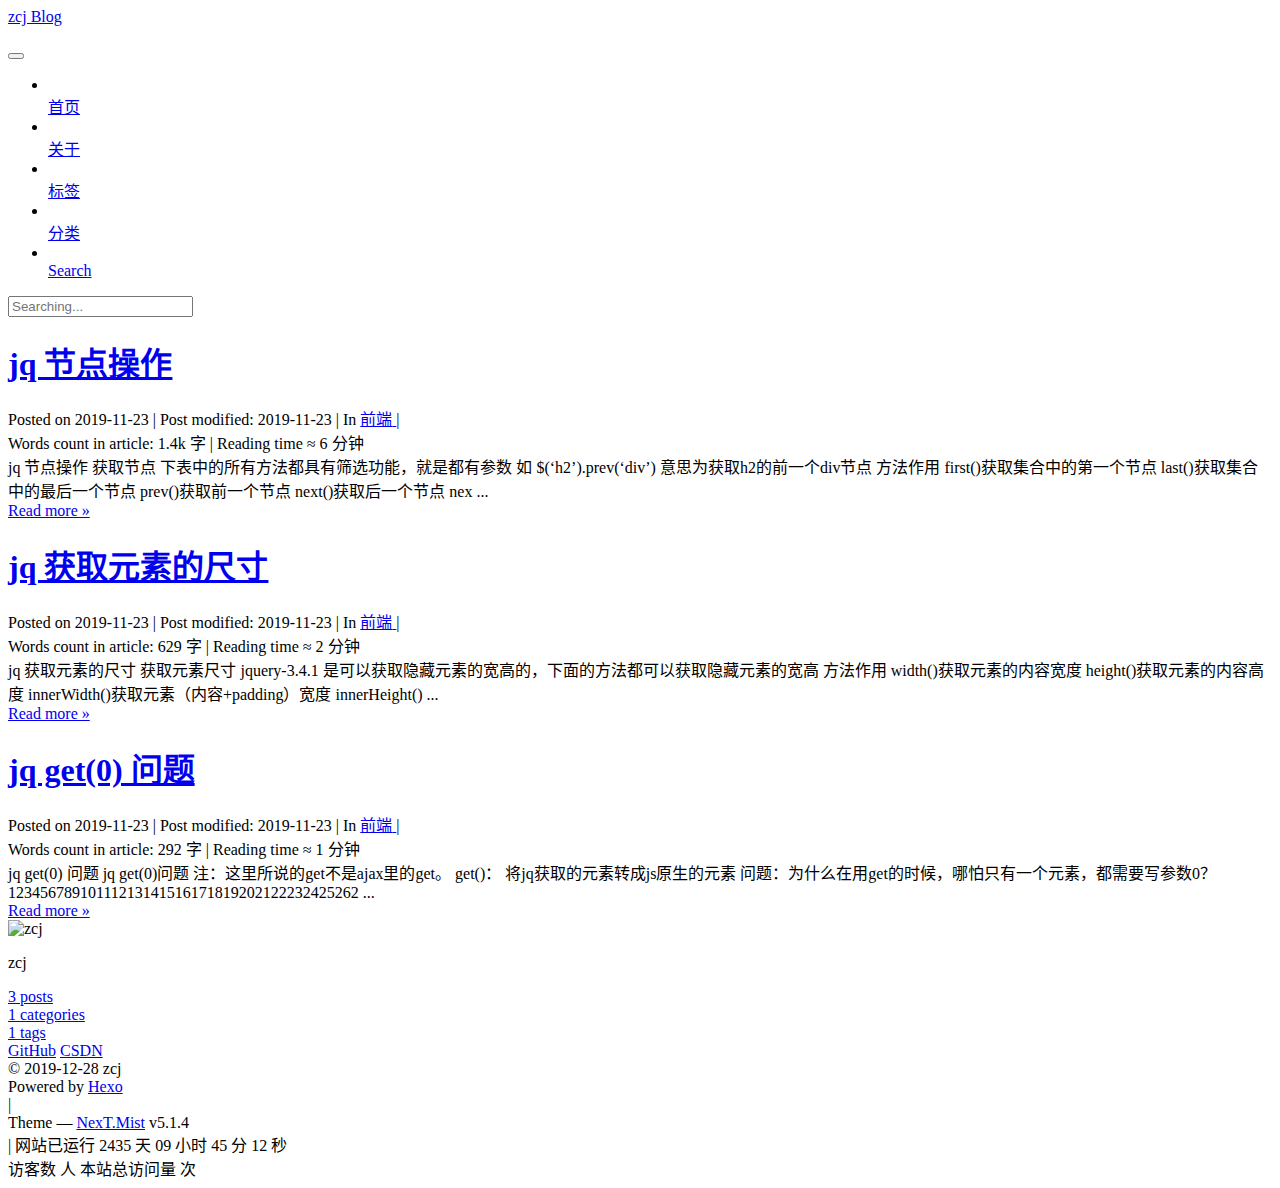
==== index.html @ 8d21ccbc "Site updated: 2019-12-28 13:24:10" ====
<!DOCTYPE html>



  


<html class="theme-next mist use-motion" lang="zh-CN">
<head>
  <meta charset="UTF-8"/>
<meta http-equiv="X-UA-Compatible" content="IE=edge" />
<meta name="viewport" content="width=device-width, initial-scale=1, maximum-scale=1"/>
<meta name="theme-color" content="#222">



  
  
    
    
  <script src="/zcjblog.io.git/lib/pace/pace.min.js?v=1.0.2"></script>
  <link href="/zcjblog.io.git/lib/pace/pace-theme-minimal.min.css?v=1.0.2" rel="stylesheet">







<meta http-equiv="Cache-Control" content="no-transform" />
<meta http-equiv="Cache-Control" content="no-siteapp" />
















  
  
  <link href="/zcjblog.io.git/lib/fancybox/source/jquery.fancybox.css?v=2.1.5" rel="stylesheet" type="text/css" />







<link href="/zcjblog.io.git/lib/font-awesome/css/font-awesome.min.css?v=4.6.2" rel="stylesheet" type="text/css" />

<link href="/zcjblog.io.git/css/main.css?v=5.1.4" rel="stylesheet" type="text/css" />


  <link rel="apple-touch-icon" sizes="180x180" href="/zcjblog.io.git/images/apple-touch-icon-next.png?v=5.1.4">


  <link rel="icon" type="image/png" sizes="32x32" href="/zcjblog.io.git/images/favicon-32x32-next.png?v=5.1.4">


  <link rel="icon" type="image/png" sizes="16x16" href="/zcjblog.io.git/images/favicon-16x16-next.png?v=5.1.4">


  <link rel="mask-icon" href="/zcjblog.io.git/images/logo.svg?v=5.1.4" color="#222">





  <meta name="keywords" content="Hexo, NexT" />










<meta property="og:type" content="website">
<meta property="og:title" content="zcj Blog">
<meta property="og:url" content="https:&#x2F;&#x2F;github.com&#x2F;7778089zcj&#x2F;zcjblog.io.git&#x2F;index.html">
<meta property="og:site_name" content="zcj Blog">
<meta property="og:locale" content="zh-CN">
<meta name="twitter:card" content="summary">



<script type="text/javascript" id="hexo.configurations">
  var NexT = window.NexT || {};
  var CONFIG = {
    root: '/zcjblog.io.git/',
    scheme: 'Mist',
    version: '5.1.4',
    sidebar: {"position":"left","display":"post","offset":12,"b2t":false,"scrollpercent":false,"onmobile":false},
    fancybox: true,
    tabs: true,
    motion: {"enable":true,"async":false,"transition":{"post_block":"fadeIn","post_header":"slideDownIn","post_body":"slideDownIn","coll_header":"slideLeftIn","sidebar":"slideUpIn"}},
    duoshuo: {
      userId: '0',
      author: 'Author'
    },
    algolia: {
      applicationID: '',
      apiKey: '',
      indexName: '',
      hits: {"per_page":10},
      labels: {"input_placeholder":"Search for Posts","hits_empty":"We didn't find any results for the search: ${query}","hits_stats":"${hits} results found in ${time} ms"}
    }
  };
</script>



  <link rel="canonical" href="https://github.com/7778089zcj/zcjblog.io.git/"/>





  <title>zcj Blog</title>
  








</head>

<body itemscope itemtype="http://schema.org/WebPage" lang="zh-CN">

  
  
    
  

  <div class="container sidebar-position-left 
  page-home">
    <div class="headband"></div>

    <header id="header" class="header" itemscope itemtype="http://schema.org/WPHeader">
      <div class="header-inner"><div class="site-brand-wrapper">
  <div class="site-meta ">
    

    <div class="custom-logo-site-title">
      <a href="/zcjblog.io.git/"  class="brand" rel="start">
        <span class="logo-line-before"><i></i></span>
        <span class="site-title">zcj Blog</span>
        <span class="logo-line-after"><i></i></span>
      </a>
    </div>
      
        <p class="site-subtitle"></p>
      
  </div>

  <div class="site-nav-toggle">
    <button>
      <span class="btn-bar"></span>
      <span class="btn-bar"></span>
      <span class="btn-bar"></span>
    </button>
  </div>
</div>

<nav class="site-nav">
  

  
    <ul id="menu" class="menu">
      
        
        <li class="menu-item menu-item-首页">
          <a href="/zcjblog.io.git/" rel="section">
            
              <i class="menu-item-icon fa fa-fw fa-home"></i> <br />
            
            首页
          </a>
        </li>
      
        
        <li class="menu-item menu-item-关于">
          <a href="/zcjblog.io.git/about/" rel="section">
            
              <i class="menu-item-icon fa fa-fw fa-user"></i> <br />
            
            关于
          </a>
        </li>
      
        
        <li class="menu-item menu-item-标签">
          <a href="/zcjblog.io.git/tags/" rel="section">
            
              <i class="menu-item-icon fa fa-fw fa-tags"></i> <br />
            
            标签
          </a>
        </li>
      
        
        <li class="menu-item menu-item-分类">
          <a href="/zcjblog.io.git/categories/" rel="section">
            
              <i class="menu-item-icon fa fa-fw fa-th"></i> <br />
            
            分类
          </a>
        </li>
      

      
        <li class="menu-item menu-item-search">
          
            <a href="javascript:;" target="_blank" rel="noopener" class="popup-trigger">
          
            
              <i class="menu-item-icon fa fa-search fa-fw"></i> <br />
            
            Search
          </a>
        </li>
      
    </ul>
  

  
    <div class="site-search">
      
  <div class="popup search-popup local-search-popup">
  <div class="local-search-header clearfix">
    <span class="search-icon">
      <i class="fa fa-search"></i>
    </span>
    <span class="popup-btn-close">
      <i class="fa fa-times-circle"></i>
    </span>
    <div class="local-search-input-wrapper">
      <input autocomplete="off"
             placeholder="Searching..." spellcheck="false"
             type="text" id="local-search-input">
    </div>
  </div>
  <div id="local-search-result"></div>
</div>



    </div>
  
</nav>



 </div>
    </header>

    <main id="main" class="main">
      <div class="main-inner">
        <div class="content-wrap">
          <div id="content" class="content">
            
  <section id="posts" class="posts-expand">
    
      

  

  
  
  

  <article class="post post-type-normal" itemscope itemtype="http://schema.org/Article">
  
  
  
  <div class="post-block">
    <link itemprop="mainEntityOfPage" href="https://github.com/7778089zcj/zcjblog.io.git/zcjblog.io.git/2019/11/23/jq-%E8%8A%82%E7%82%B9%E6%93%8D%E4%BD%9C/">

    <span hidden itemprop="author" itemscope itemtype="http://schema.org/Person">
      <meta itemprop="name" content="zcj">
      <meta itemprop="description" content="">
      <meta itemprop="image" content="/zcjblog.io.git/images/1.jpg">
    </span>

    <span hidden itemprop="publisher" itemscope itemtype="http://schema.org/Organization">
      <meta itemprop="name" content="zcj Blog">
    </span>

    
      <header class="post-header">

        
        
          <h1 class="post-title" itemprop="name headline">
                
                <a class="post-title-link" href="/zcjblog.io.git/2019/11/23/jq-%E8%8A%82%E7%82%B9%E6%93%8D%E4%BD%9C/" itemprop="url">jq 节点操作</a></h1>
        

        <div class="post-meta">
        
          <span class="post-time">
            
              <span class="post-meta-item-icon">
                <i class="fa fa-calendar-o"></i>
              </span>
              
                <span class="post-meta-item-text">Posted on</span>
              
              <time title="Post created" itemprop="dateCreated datePublished" datetime="2019-11-23T17:50:20+08:00">
                2019-11-23
              </time>
            

            
              <span class="post-meta-divider">|</span>
            

            
              <span class="post-meta-item-icon">
                <i class="fa fa-calendar-check-o"></i>
              </span>
              
                <span class="post-meta-item-text">Post modified&#58;</span>
              
              <time title="Post modified" itemprop="dateModified" datetime="2019-11-23T17:52:06+08:00">
                2019-11-23
              </time>
            
          </span>

          
            <span class="post-category" >
            
              <span class="post-meta-divider">|</span>
            
              <span class="post-meta-item-icon">
                <i class="fa fa-folder-o"></i>
              </span>
              
                <span class="post-meta-item-text">In</span>
              
              
                <span itemprop="about" itemscope itemtype="http://schema.org/Thing">
                  <a href="/zcjblog.io.git/categories/%E5%89%8D%E7%AB%AF/" itemprop="url" rel="index">
                    <span itemprop="name">前端</span>
                  </a>
                </span>

                
                
              
            </span>
          

          
            
              <span class="post-comments-count">
                <span class="post-meta-divider">|</span>
                <span class="post-meta-item-icon">
                  <i class="fa fa-comment-o"></i>
                </span>
                <a href="/zcjblog.io.git/2019/11/23/jq-%E8%8A%82%E7%82%B9%E6%93%8D%E4%BD%9C/#comments" itemprop="discussionUrl">
                  <span class="post-comments-count valine-comment-count" data-xid="/zcjblog.io.git/2019/11/23/jq-%E8%8A%82%E7%82%B9%E6%93%8D%E4%BD%9C/" itemprop="commentCount"></span>
                </a>
              </span>
            
          

          
          

          

          
            <div class="post-wordcount">
              
                
                <span class="post-meta-item-icon">
                  <i class="fa fa-file-word-o"></i>
                </span>
                
                  <span class="post-meta-item-text">Words count in article&#58;</span>
                
                <span title="Words count in article">
                  1.4k 字
                </span>
              

              
                <span class="post-meta-divider">|</span>
              

              
                <span class="post-meta-item-icon">
                  <i class="fa fa-clock-o"></i>
                </span>
                
                  <span class="post-meta-item-text">Reading time &asymp;</span>
                
                <span title="Reading time">
                  6 分钟
                </span>
              
            </div>
          

          

        </div>
      </header>
    

    
    
    
    <div class="post-body" itemprop="articleBody">

      
      

      
        
          
          jq 节点操作
 获取节点
下表中的所有方法都具有筛选功能，就是都有参数
如 $(‘h2’).prev(‘div’) 意思为获取h2的前一个div节点
方法作用
first()获取集合中的第一个节点
last()获取集合中的最后一个节点
prev()获取前一个节点
next()获取后一个节点
nex
          ...
          <!--noindex-->
          <div class="post-button text-center">
            <a class="btn" href="/zcjblog.io.git/2019/11/23/jq-%E8%8A%82%E7%82%B9%E6%93%8D%E4%BD%9C/#more" rel="contents">
              Read more &raquo;
            </a>
          </div>
          <!--/noindex-->
        
      
    </div>
    
    
    

    

    

    

    <footer class="post-footer">
      

      

      

      
      
        <div class="post-eof"></div>
      
    </footer>
  </div>
  
  
  
  </article>


    
      

  

  
  
  

  <article class="post post-type-normal" itemscope itemtype="http://schema.org/Article">
  
  
  
  <div class="post-block">
    <link itemprop="mainEntityOfPage" href="https://github.com/7778089zcj/zcjblog.io.git/zcjblog.io.git/2019/11/23/jq%20%E8%8E%B7%E5%8F%96%E5%85%83%E7%B4%A0%E7%9A%84%E5%B0%BA%E5%AF%B8/">

    <span hidden itemprop="author" itemscope itemtype="http://schema.org/Person">
      <meta itemprop="name" content="zcj">
      <meta itemprop="description" content="">
      <meta itemprop="image" content="/zcjblog.io.git/images/1.jpg">
    </span>

    <span hidden itemprop="publisher" itemscope itemtype="http://schema.org/Organization">
      <meta itemprop="name" content="zcj Blog">
    </span>

    
      <header class="post-header">

        
        
          <h1 class="post-title" itemprop="name headline">
                
                <a class="post-title-link" href="/zcjblog.io.git/2019/11/23/jq%20%E8%8E%B7%E5%8F%96%E5%85%83%E7%B4%A0%E7%9A%84%E5%B0%BA%E5%AF%B8/" itemprop="url">jq 获取元素的尺寸</a></h1>
        

        <div class="post-meta">
        
          <span class="post-time">
            
              <span class="post-meta-item-icon">
                <i class="fa fa-calendar-o"></i>
              </span>
              
                <span class="post-meta-item-text">Posted on</span>
              
              <time title="Post created" itemprop="dateCreated datePublished" datetime="2019-11-23T15:53:29+08:00">
                2019-11-23
              </time>
            

            
              <span class="post-meta-divider">|</span>
            

            
              <span class="post-meta-item-icon">
                <i class="fa fa-calendar-check-o"></i>
              </span>
              
                <span class="post-meta-item-text">Post modified&#58;</span>
              
              <time title="Post modified" itemprop="dateModified" datetime="2019-11-23T15:56:50+08:00">
                2019-11-23
              </time>
            
          </span>

          
            <span class="post-category" >
            
              <span class="post-meta-divider">|</span>
            
              <span class="post-meta-item-icon">
                <i class="fa fa-folder-o"></i>
              </span>
              
                <span class="post-meta-item-text">In</span>
              
              
                <span itemprop="about" itemscope itemtype="http://schema.org/Thing">
                  <a href="/zcjblog.io.git/categories/%E5%89%8D%E7%AB%AF/" itemprop="url" rel="index">
                    <span itemprop="name">前端</span>
                  </a>
                </span>

                
                
              
            </span>
          

          
            
              <span class="post-comments-count">
                <span class="post-meta-divider">|</span>
                <span class="post-meta-item-icon">
                  <i class="fa fa-comment-o"></i>
                </span>
                <a href="/zcjblog.io.git/2019/11/23/jq%20%E8%8E%B7%E5%8F%96%E5%85%83%E7%B4%A0%E7%9A%84%E5%B0%BA%E5%AF%B8/#comments" itemprop="discussionUrl">
                  <span class="post-comments-count valine-comment-count" data-xid="/zcjblog.io.git/2019/11/23/jq%20%E8%8E%B7%E5%8F%96%E5%85%83%E7%B4%A0%E7%9A%84%E5%B0%BA%E5%AF%B8/" itemprop="commentCount"></span>
                </a>
              </span>
            
          

          
          

          

          
            <div class="post-wordcount">
              
                
                <span class="post-meta-item-icon">
                  <i class="fa fa-file-word-o"></i>
                </span>
                
                  <span class="post-meta-item-text">Words count in article&#58;</span>
                
                <span title="Words count in article">
                  629 字
                </span>
              

              
                <span class="post-meta-divider">|</span>
              

              
                <span class="post-meta-item-icon">
                  <i class="fa fa-clock-o"></i>
                </span>
                
                  <span class="post-meta-item-text">Reading time &asymp;</span>
                
                <span title="Reading time">
                  2 分钟
                </span>
              
            </div>
          

          

        </div>
      </header>
    

    
    
    
    <div class="post-body" itemprop="articleBody">

      
      

      
        
          
          jq 获取元素的尺寸
 获取元素尺寸
jquery-3.4.1 是可以获取隐藏元素的宽高的，下面的方法都可以获取隐藏元素的宽高


方法作用
width()获取元素的内容宽度
height()获取元素的内容高度
innerWidth()获取元素（内容+padding）宽度
innerHeight()
          ...
          <!--noindex-->
          <div class="post-button text-center">
            <a class="btn" href="/zcjblog.io.git/2019/11/23/jq%20%E8%8E%B7%E5%8F%96%E5%85%83%E7%B4%A0%E7%9A%84%E5%B0%BA%E5%AF%B8/#more" rel="contents">
              Read more &raquo;
            </a>
          </div>
          <!--/noindex-->
        
      
    </div>
    
    
    

    

    

    

    <footer class="post-footer">
      

      

      

      
      
        <div class="post-eof"></div>
      
    </footer>
  </div>
  
  
  
  </article>


    
      

  

  
  
  

  <article class="post post-type-normal" itemscope itemtype="http://schema.org/Article">
  
  
  
  <div class="post-block">
    <link itemprop="mainEntityOfPage" href="https://github.com/7778089zcj/zcjblog.io.git/zcjblog.io.git/2019/11/23/jq%20get(0)%20%E9%97%AE%E9%A2%98/">

    <span hidden itemprop="author" itemscope itemtype="http://schema.org/Person">
      <meta itemprop="name" content="zcj">
      <meta itemprop="description" content="">
      <meta itemprop="image" content="/zcjblog.io.git/images/1.jpg">
    </span>

    <span hidden itemprop="publisher" itemscope itemtype="http://schema.org/Organization">
      <meta itemprop="name" content="zcj Blog">
    </span>

    
      <header class="post-header">

        
        
          <h1 class="post-title" itemprop="name headline">
                
                <a class="post-title-link" href="/zcjblog.io.git/2019/11/23/jq%20get(0)%20%E9%97%AE%E9%A2%98/" itemprop="url">jq get(0) 问题</a></h1>
        

        <div class="post-meta">
        
          <span class="post-time">
            
              <span class="post-meta-item-icon">
                <i class="fa fa-calendar-o"></i>
              </span>
              
                <span class="post-meta-item-text">Posted on</span>
              
              <time title="Post created" itemprop="dateCreated datePublished" datetime="2019-11-23T15:53:29+08:00">
                2019-11-23
              </time>
            

            
              <span class="post-meta-divider">|</span>
            

            
              <span class="post-meta-item-icon">
                <i class="fa fa-calendar-check-o"></i>
              </span>
              
                <span class="post-meta-item-text">Post modified&#58;</span>
              
              <time title="Post modified" itemprop="dateModified" datetime="2019-11-23T15:56:28+08:00">
                2019-11-23
              </time>
            
          </span>

          
            <span class="post-category" >
            
              <span class="post-meta-divider">|</span>
            
              <span class="post-meta-item-icon">
                <i class="fa fa-folder-o"></i>
              </span>
              
                <span class="post-meta-item-text">In</span>
              
              
                <span itemprop="about" itemscope itemtype="http://schema.org/Thing">
                  <a href="/zcjblog.io.git/categories/%E5%89%8D%E7%AB%AF/" itemprop="url" rel="index">
                    <span itemprop="name">前端</span>
                  </a>
                </span>

                
                
              
            </span>
          

          
            
              <span class="post-comments-count">
                <span class="post-meta-divider">|</span>
                <span class="post-meta-item-icon">
                  <i class="fa fa-comment-o"></i>
                </span>
                <a href="/zcjblog.io.git/2019/11/23/jq%20get(0)%20%E9%97%AE%E9%A2%98/#comments" itemprop="discussionUrl">
                  <span class="post-comments-count valine-comment-count" data-xid="/zcjblog.io.git/2019/11/23/jq%20get(0)%20%E9%97%AE%E9%A2%98/" itemprop="commentCount"></span>
                </a>
              </span>
            
          

          
          

          

          
            <div class="post-wordcount">
              
                
                <span class="post-meta-item-icon">
                  <i class="fa fa-file-word-o"></i>
                </span>
                
                  <span class="post-meta-item-text">Words count in article&#58;</span>
                
                <span title="Words count in article">
                  292 字
                </span>
              

              
                <span class="post-meta-divider">|</span>
              

              
                <span class="post-meta-item-icon">
                  <i class="fa fa-clock-o"></i>
                </span>
                
                  <span class="post-meta-item-text">Reading time &asymp;</span>
                
                <span title="Reading time">
                  1 分钟
                </span>
              
            </div>
          

          

        </div>
      </header>
    

    
    
    
    <div class="post-body" itemprop="articleBody">

      
      

      
        
          
          jq get(0) 问题
 jq get(0)问题
注：这里所说的get不是ajax里的get。
get()： 将jq获取的元素转成js原生的元素
问题：为什么在用get的时候，哪怕只有一个元素，都需要写参数0？12345678910111213141516171819202122232425262
          ...
          <!--noindex-->
          <div class="post-button text-center">
            <a class="btn" href="/zcjblog.io.git/2019/11/23/jq%20get(0)%20%E9%97%AE%E9%A2%98/#more" rel="contents">
              Read more &raquo;
            </a>
          </div>
          <!--/noindex-->
        
      
    </div>
    
    
    

    

    

    

    <footer class="post-footer">
      

      

      

      
      
        <div class="post-eof"></div>
      
    </footer>
  </div>
  
  
  
  </article>


    
  </section>

  


          </div>
          


          

        </div>
        
          
  
  <div class="sidebar-toggle">
    <div class="sidebar-toggle-line-wrap">
      <span class="sidebar-toggle-line sidebar-toggle-line-first"></span>
      <span class="sidebar-toggle-line sidebar-toggle-line-middle"></span>
      <span class="sidebar-toggle-line sidebar-toggle-line-last"></span>
    </div>
  </div>

  <aside id="sidebar" class="sidebar">
    
    <div class="sidebar-inner">

      

      

      <section class="site-overview-wrap sidebar-panel sidebar-panel-active">
        <div class="site-overview">
          <div class="site-author motion-element" itemprop="author" itemscope itemtype="http://schema.org/Person">
            
              <img class="site-author-image" itemprop="image"
                src="/zcjblog.io.git/images/1.jpg"
                alt="zcj" />
            
              <p class="site-author-name" itemprop="name">zcj</p>
              <p class="site-description motion-element" itemprop="description"></p>
          </div>

          <nav class="site-state motion-element">

            
              <div class="site-state-item site-state-posts">
              
                <a href="/zcjblog.io.git/archives">
              
                  <span class="site-state-item-count">3</span>
                  <span class="site-state-item-name">posts</span>
                </a>
              </div>
            

            
              
              
              <div class="site-state-item site-state-categories">
                <a href="/zcjblog.io.git/categories/index.html">
                  <span class="site-state-item-count">1</span>
                  <span class="site-state-item-name">categories</span>
                </a>
              </div>
            

            
              
              
              <div class="site-state-item site-state-tags">
                <a href="/zcjblog.io.git/tags/index.html">
                  <span class="site-state-item-count">1</span>
                  <span class="site-state-item-name">tags</span>
                </a>
              </div>
            

          </nav>

          

          
            <div class="links-of-author motion-element">
                
                  <span class="links-of-author-item">
                    <a href="https://github.com/7778089zcj" target="_blank" title="GitHub">
                      
                        <i class="fa fa-fw fa-github"></i>GitHub</a>
                  </span>
                
                  <span class="links-of-author-item">
                    <a href="https://blog.csdn.net/qq_41194704" target="_blank" title="CSDN">
                      
                        <i class="fa fa-fw fa-csdn"></i>CSDN</a>
                  </span>
                
            </div>
          

          
          

          
          

          

        </div>
      </section>

      

      

    </div>
  </aside>


        
      </div>
    </main>

    <footer id="footer" class="footer">
      <div class="footer-inner">
        <div class="copyright">&copy; <span itemprop="copyrightYear">2019-12-28</span>
  <span class="with-love">
    <i class="fa fa-user"></i>
  </span>
  <span class="author" itemprop="copyrightHolder">zcj</span>

  
</div>


  <div class="powered-by">Powered by <a class="theme-link" target="_blank" href="https://hexo.io">Hexo</a></div>



  <span class="post-meta-divider">|</span>



  <div class="theme-info">Theme &mdash; <a class="theme-link" target="_blank" href="https://github.com/iissnan/hexo-theme-next">NexT.Mist</a> v5.1.4</div>
<span class="post-meta-divider">|</span>



<!-- 在网页底部添加网站运行时间 -->
<span id="timeDate">载入天数...</span><span id="times">载入时分秒...</span>
<script>
    var now = new Date();
    function createtime() {
        var grt= new Date("11/23/2019 00:00:00");//此处修改你的建站时间或者网站上线时间
        now.setTime(now.getTime()+250);
        days = (now - grt ) / 1000 / 60 / 60 / 24; dnum = Math.floor(days);
        hours = (now - grt ) / 1000 / 60 / 60 - (24 * dnum); hnum = Math.floor(hours);
        if(String(hnum).length ==1 ){hnum = "0" + hnum;} minutes = (now - grt ) / 1000 /60 - (24 * 60 * dnum) - (60 * hnum);
        mnum = Math.floor(minutes); if(String(mnum).length ==1 ){mnum = "0" + mnum;}
        seconds = (now - grt ) / 1000 - (24 * 60 * 60 * dnum) - (60 * 60 * hnum) - (60 * mnum);
        snum = Math.round(seconds); if(String(snum).length ==1 ){snum = "0" + snum;}
        document.getElementById("timeDate").innerHTML = "网站已运行 "+dnum+" 天 ";
        document.getElementById("times").innerHTML = hnum + " 小时 " + mnum + " 分 " + snum + " 秒";
    }
setInterval("createtime()",250);
</script>

        
<div class="busuanzi-count">
  <script async src="https://busuanzi.ibruce.info/busuanzi/2.3/busuanzi.pure.mini.js"></script>


  
    <span class="site-uv">
      访客数
      <span class="busuanzi-value" id="busuanzi_value_site_uv"></span>
      人
    </span>
  

  
    <span class="site-pv">
      本站总访问量
      <span class="busuanzi-value" id="busuanzi_value_site_pv"></span>
      次
    </span>
  
</div>








        
      </div>
    </footer>

    
      <div class="back-to-top">
        <i class="fa fa-arrow-up"></i>
        
      </div>
    

    
      <div id="needsharebutton-float">
        <span class="btn">
          <i class="fa fa-share-alt" aria-hidden="true"></i>
        </span>
      </div>
    

  </div>

  

<script type="text/javascript">
  if (Object.prototype.toString.call(window.Promise) !== '[object Function]') {
    window.Promise = null;
  }
</script>









  




  
  









  
  
    <script type="text/javascript" src="/zcjblog.io.git/lib/jquery/index.js?v=2.1.3"></script>
  

  
  
    <script type="text/javascript" src="/zcjblog.io.git/lib/fastclick/lib/fastclick.min.js?v=1.0.6"></script>
  

  
  
    <script type="text/javascript" src="/zcjblog.io.git/lib/jquery_lazyload/jquery.lazyload.js?v=1.9.7"></script>
  

  
  
    <script type="text/javascript" src="/zcjblog.io.git/lib/velocity/velocity.min.js?v=1.2.1"></script>
  

  
  
    <script type="text/javascript" src="/zcjblog.io.git/lib/velocity/velocity.ui.min.js?v=1.2.1"></script>
  

  
  
    <script type="text/javascript" src="/zcjblog.io.git/lib/fancybox/source/jquery.fancybox.pack.js?v=2.1.5"></script>
  

  
  
    <script type="text/javascript" src="/zcjblog.io.git/lib/three/three.min.js"></script>
  

  
  
    <script type="text/javascript" src="/zcjblog.io.git/lib/three/three-waves.min.js"></script>
  


  


  <script type="text/javascript" src="/zcjblog.io.git/js/src/utils.js?v=5.1.4"></script>

  <script type="text/javascript" src="/zcjblog.io.git/js/src/motion.js?v=5.1.4"></script>



  
  

  

  


  <script type="text/javascript" src="/zcjblog.io.git/js/src/bootstrap.js?v=5.1.4"></script>



  


  




	





  





  










  <script src="//cdn1.lncld.net/static/js/3.0.4/av-min.js"></script>
  <script src="//unpkg.com/valine/dist/Valine.min.js"></script>
  
  <script type="text/javascript">
    var GUEST = ['nick','mail','link'];
    var guest = 'nick,mail,link';
    guest = guest.split(',').filter(item=>{
      return GUEST.indexOf(item)>-1;
    });
    new Valine({
        el: '#comments' ,
        verify: false,
        notify: false,
        appId: 'fNFTYfuRvVkqlSUaP3FU6Lzk-gzGzoHsz',
        appKey: 'BMw6sL8bKK38KGTmah0WAmUi',
        placeholder: 'Just go go',
        avatar:'mm',
        guest_info:guest,
        pageSize:'10' || 10,
    });
  </script>



  

  <script type="text/javascript">
    // Popup Window;
    var isfetched = false;
    var isXml = true;
    // Search DB path;
    var search_path = "search.xml";
    if (search_path.length === 0) {
      search_path = "search.xml";
    } else if (/json$/i.test(search_path)) {
      isXml = false;
    }
    var path = "/zcjblog.io.git/" + search_path;
    // monitor main search box;

    var onPopupClose = function (e) {
      $('.popup').hide();
      $('#local-search-input').val('');
      $('.search-result-list').remove();
      $('#no-result').remove();
      $(".local-search-pop-overlay").remove();
      $('body').css('overflow', '');
    }

    function proceedsearch() {
      $("body")
        .append('<div class="search-popup-overlay local-search-pop-overlay"></div>')
        .css('overflow', 'hidden');
      $('.search-popup-overlay').click(onPopupClose);
      $('.popup').toggle();
      var $localSearchInput = $('#local-search-input');
      $localSearchInput.attr("autocapitalize", "none");
      $localSearchInput.attr("autocorrect", "off");
      $localSearchInput.focus();
    }

    // search function;
    var searchFunc = function(path, search_id, content_id) {
      'use strict';

      // start loading animation
      $("body")
        .append('<div class="search-popup-overlay local-search-pop-overlay">' +
          '<div id="search-loading-icon">' +
          '<i class="fa fa-spinner fa-pulse fa-5x fa-fw"></i>' +
          '</div>' +
          '</div>')
        .css('overflow', 'hidden');
      $("#search-loading-icon").css('margin', '20% auto 0 auto').css('text-align', 'center');

      $.ajax({
        url: path,
        dataType: isXml ? "xml" : "json",
        async: true,
        success: function(res) {
          // get the contents from search data
          isfetched = true;
          $('.popup').detach().appendTo('.header-inner');
          var datas = isXml ? $("entry", res).map(function() {
            return {
              title: $("title", this).text(),
              content: $("content",this).text(),
              url: $("url" , this).text()
            };
          }).get() : res;
          var input = document.getElementById(search_id);
          var resultContent = document.getElementById(content_id);
          var inputEventFunction = function() {
            var searchText = input.value.trim().toLowerCase();
            var keywords = searchText.split(/[\s\-]+/);
            if (keywords.length > 1) {
              keywords.push(searchText);
            }
            var resultItems = [];
            if (searchText.length > 0) {
              // perform local searching
              datas.forEach(function(data) {
                var isMatch = false;
                var hitCount = 0;
                var searchTextCount = 0;
                var title = data.title.trim();
                var titleInLowerCase = title.toLowerCase();
                var content = data.content.trim().replace(/<[^>]+>/g,"");
                var contentInLowerCase = content.toLowerCase();
                var articleUrl = decodeURIComponent(data.url);
                var indexOfTitle = [];
                var indexOfContent = [];
                // only match articles with not empty titles
                if(title != '') {
                  keywords.forEach(function(keyword) {
                    function getIndexByWord(word, text, caseSensitive) {
                      var wordLen = word.length;
                      if (wordLen === 0) {
                        return [];
                      }
                      var startPosition = 0, position = [], index = [];
                      if (!caseSensitive) {
                        text = text.toLowerCase();
                        word = word.toLowerCase();
                      }
                      while ((position = text.indexOf(word, startPosition)) > -1) {
                        index.push({position: position, word: word});
                        startPosition = position + wordLen;
                      }
                      return index;
                    }

                    indexOfTitle = indexOfTitle.concat(getIndexByWord(keyword, titleInLowerCase, false));
                    indexOfContent = indexOfContent.concat(getIndexByWord(keyword, contentInLowerCase, false));
                  });
                  if (indexOfTitle.length > 0 || indexOfContent.length > 0) {
                    isMatch = true;
                    hitCount = indexOfTitle.length + indexOfContent.length;
                  }
                }

                // show search results

                if (isMatch) {
                  // sort index by position of keyword

                  [indexOfTitle, indexOfContent].forEach(function (index) {
                    index.sort(function (itemLeft, itemRight) {
                      if (itemRight.position !== itemLeft.position) {
                        return itemRight.position - itemLeft.position;
                      } else {
                        return itemLeft.word.length - itemRight.word.length;
                      }
                    });
                  });

                  // merge hits into slices

                  function mergeIntoSlice(text, start, end, index) {
                    var item = index[index.length - 1];
                    var position = item.position;
                    var word = item.word;
                    var hits = [];
                    var searchTextCountInSlice = 0;
                    while (position + word.length <= end && index.length != 0) {
                      if (word === searchText) {
                        searchTextCountInSlice++;
                      }
                      hits.push({position: position, length: word.length});
                      var wordEnd = position + word.length;

                      // move to next position of hit

                      index.pop();
                      while (index.length != 0) {
                        item = index[index.length - 1];
                        position = item.position;
                        word = item.word;
                        if (wordEnd > position) {
                          index.pop();
                        } else {
                          break;
                        }
                      }
                    }
                    searchTextCount += searchTextCountInSlice;
                    return {
                      hits: hits,
                      start: start,
                      end: end,
                      searchTextCount: searchTextCountInSlice
                    };
                  }

                  var slicesOfTitle = [];
                  if (indexOfTitle.length != 0) {
                    slicesOfTitle.push(mergeIntoSlice(title, 0, title.length, indexOfTitle));
                  }

                  var slicesOfContent = [];
                  while (indexOfContent.length != 0) {
                    var item = indexOfContent[indexOfContent.length - 1];
                    var position = item.position;
                    var word = item.word;
                    // cut out 100 characters
                    var start = position - 20;
                    var end = position + 80;
                    if(start < 0){
                      start = 0;
                    }
                    if (end < position + word.length) {
                      end = position + word.length;
                    }
                    if(end > content.length){
                      end = content.length;
                    }
                    slicesOfContent.push(mergeIntoSlice(content, start, end, indexOfContent));
                  }

                  // sort slices in content by search text's count and hits' count

                  slicesOfContent.sort(function (sliceLeft, sliceRight) {
                    if (sliceLeft.searchTextCount !== sliceRight.searchTextCount) {
                      return sliceRight.searchTextCount - sliceLeft.searchTextCount;
                    } else if (sliceLeft.hits.length !== sliceRight.hits.length) {
                      return sliceRight.hits.length - sliceLeft.hits.length;
                    } else {
                      return sliceLeft.start - sliceRight.start;
                    }
                  });

                  // select top N slices in content

                  var upperBound = parseInt('1');
                  if (upperBound >= 0) {
                    slicesOfContent = slicesOfContent.slice(0, upperBound);
                  }

                  // highlight title and content

                  function highlightKeyword(text, slice) {
                    var result = '';
                    var prevEnd = slice.start;
                    slice.hits.forEach(function (hit) {
                      result += text.substring(prevEnd, hit.position);
                      var end = hit.position + hit.length;
                      result += '<b class="search-keyword">' + text.substring(hit.position, end) + '</b>';
                      prevEnd = end;
                    });
                    result += text.substring(prevEnd, slice.end);
                    return result;
                  }

                  var resultItem = '';

                  if (slicesOfTitle.length != 0) {
                    resultItem += "<li><a href='" + articleUrl + "' class='search-result-title'>" + highlightKeyword(title, slicesOfTitle[0]) + "</a>";
                  } else {
                    resultItem += "<li><a href='" + articleUrl + "' class='search-result-title'>" + title + "</a>";
                  }

                  slicesOfContent.forEach(function (slice) {
                    resultItem += "<a href='" + articleUrl + "'>" +
                      "<p class=\"search-result\">" + highlightKeyword(content, slice) +
                      "...</p>" + "</a>";
                  });

                  resultItem += "</li>";
                  resultItems.push({
                    item: resultItem,
                    searchTextCount: searchTextCount,
                    hitCount: hitCount,
                    id: resultItems.length
                  });
                }
              })
            };
            if (keywords.length === 1 && keywords[0] === "") {
              resultContent.innerHTML = '<div id="no-result"><i class="fa fa-search fa-5x" /></div>'
            } else if (resultItems.length === 0) {
              resultContent.innerHTML = '<div id="no-result"><i class="fa fa-frown-o fa-5x" /></div>'
            } else {
              resultItems.sort(function (resultLeft, resultRight) {
                if (resultLeft.searchTextCount !== resultRight.searchTextCount) {
                  return resultRight.searchTextCount - resultLeft.searchTextCount;
                } else if (resultLeft.hitCount !== resultRight.hitCount) {
                  return resultRight.hitCount - resultLeft.hitCount;
                } else {
                  return resultRight.id - resultLeft.id;
                }
              });
              var searchResultList = '<ul class=\"search-result-list\">';
              resultItems.forEach(function (result) {
                searchResultList += result.item;
              })
              searchResultList += "</ul>";
              resultContent.innerHTML = searchResultList;
            }
          }

          if ('auto' === 'auto') {
            input.addEventListener('input', inputEventFunction);
          } else {
            $('.search-icon').click(inputEventFunction);
            input.addEventListener('keypress', function (event) {
              if (event.keyCode === 13) {
                inputEventFunction();
              }
            });
          }

          // remove loading animation
          $(".local-search-pop-overlay").remove();
          $('body').css('overflow', '');

          proceedsearch();
        }
      });
    }

    // handle and trigger popup window;
    $('.popup-trigger').click(function(e) {
      $('.popup-trigger').attr('target','');
      e.stopPropagation();
      if (isfetched === false) {
        $('.popup-trigger').attr('target','');
        searchFunc(path, 'local-search-input', 'local-search-result');
      } else {
        $('.popup-trigger').attr('target','');
        proceedsearch();
      };
      
    });

    $('.popup-btn-close').click(onPopupClose);
    $('.popup').click(function(e){
      e.stopPropagation();
    });
    $(document).on('keyup', function (event) {
      var shouldDismissSearchPopup = event.which === 27 &&
        $('.search-popup').is(':visible');
      if (shouldDismissSearchPopup) {
        onPopupClose();
      }
    });
    $('.popup-trigger').attr('target','');
  </script>





  

  

  

  
  
  
  <link rel="stylesheet" href="/zcjblog.io.git/lib/needsharebutton/needsharebutton.css">

  
  
  <script src="/zcjblog.io.git/lib/needsharebutton/needsharebutton.js"></script>

  <script>
    
      pbOptions = {};
      
          pbOptions.iconStyle = "box";
      
          pbOptions.boxForm = "horizontal";
      
          pbOptions.position = "bottomCenter";
      
          pbOptions.networks = "Weibo,Wechat,Douban,QQZone,Twitter,Facebook";
      
      new needShareButton('#needsharebutton-postbottom', pbOptions);
    
    
      flOptions = {};
      
          flOptions.iconStyle = "box";
      
          flOptions.boxForm = "horizontal";
      
          flOptions.position = "middleRight";
      
          flOptions.networks = "Weibo,Wechat,Douban,QQZone,Twitter,Facebook";
      
      new needShareButton('#needsharebutton-float', flOptions);
    
  </script>

  

  

  

  

<script src="/zcjblog.io.git/live2dw/lib/L2Dwidget.min.js?094cbace49a39548bed64abff5988b05"></script><script>L2Dwidget.init({"model":{"scale":1,"hHeadPos":0.5,"vHeadPos":0.618,"jsonPath":"/zcjblog.io.git/live2dw/assets/tororo.model.json"},"display":{"superSample":2,"width":90,"height":180,"position":"right","hOffset":-30,"vOffset":-20},"mobile":{"show":true,"scale":0.5},"react":{"opacityDefault":0.7,"opacityOnHover":0.2},"log":false,"pluginJsPath":"lib/","pluginModelPath":"assets/","pluginRootPath":"live2dw/","tagMode":false});</script></body>
</html>
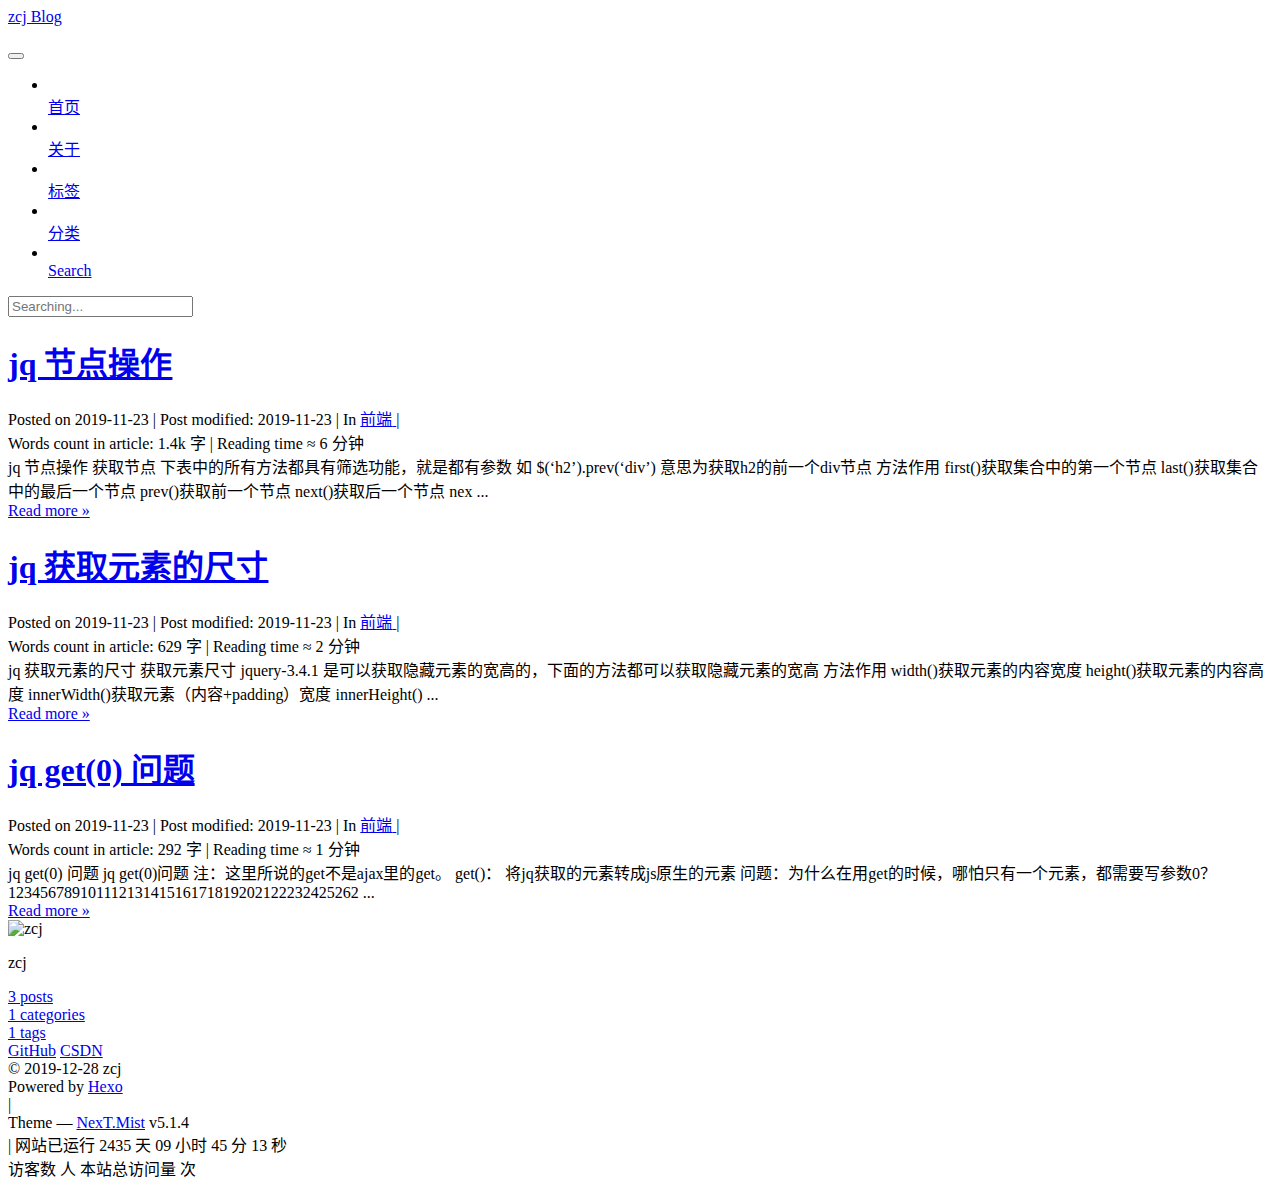
==== commit 30ac6e8f: "Site updated: 2019-12-28 13:31:13" ====
--- a/index.html
+++ b/index.html
@@ -18,8 +18,8 @@
   
     
     
-  <script src="/zcjblog.io.git/lib/pace/pace.min.js?v=1.0.2"></script>
-  <link href="/zcjblog.io.git/lib/pace/pace-theme-minimal.min.css?v=1.0.2" rel="stylesheet">
+  <script src="https://github.com/7778089zcj/zcjblog.io.git/lib/pace/pace.min.js?v=1.0.2"></script>
+  <link href="https://github.com/7778089zcj/zcjblog.io.git/lib/pace/pace-theme-minimal.min.css?v=1.0.2" rel="stylesheet">
 
 
 
@@ -47,29 +47,29 @@
 
   
   
-  <link href="/zcjblog.io.git/lib/fancybox/source/jquery.fancybox.css?v=2.1.5" rel="stylesheet" type="text/css" />
-
-
-
-
-
-
-
-<link href="/zcjblog.io.git/lib/font-awesome/css/font-awesome.min.css?v=4.6.2" rel="stylesheet" type="text/css" />
-
-<link href="/zcjblog.io.git/css/main.css?v=5.1.4" rel="stylesheet" type="text/css" />
-
-
-  <link rel="apple-touch-icon" sizes="180x180" href="/zcjblog.io.git/images/apple-touch-icon-next.png?v=5.1.4">
-
-
-  <link rel="icon" type="image/png" sizes="32x32" href="/zcjblog.io.git/images/favicon-32x32-next.png?v=5.1.4">
-
-
-  <link rel="icon" type="image/png" sizes="16x16" href="/zcjblog.io.git/images/favicon-16x16-next.png?v=5.1.4">
-
-
-  <link rel="mask-icon" href="/zcjblog.io.git/images/logo.svg?v=5.1.4" color="#222">
+  <link href="https://github.com/7778089zcj/zcjblog.io.git/lib/fancybox/source/jquery.fancybox.css?v=2.1.5" rel="stylesheet" type="text/css" />
+
+
+
+
+
+
+
+<link href="https://github.com/7778089zcj/zcjblog.io.git/lib/font-awesome/css/font-awesome.min.css?v=4.6.2" rel="stylesheet" type="text/css" />
+
+<link href="https://github.com/7778089zcj/zcjblog.io.git/css/main.css?v=5.1.4" rel="stylesheet" type="text/css" />
+
+
+  <link rel="apple-touch-icon" sizes="180x180" href="https://github.com/7778089zcj/zcjblog.io.git/images/apple-touch-icon-next.png?v=5.1.4">
+
+
+  <link rel="icon" type="image/png" sizes="32x32" href="https://github.com/7778089zcj/zcjblog.io.git/images/favicon-32x32-next.png?v=5.1.4">
+
+
+  <link rel="icon" type="image/png" sizes="16x16" href="https://github.com/7778089zcj/zcjblog.io.git/images/favicon-16x16-next.png?v=5.1.4">
+
+
+  <link rel="mask-icon" href="https://github.com/7778089zcj/zcjblog.io.git/images/logo.svg?v=5.1.4" color="#222">
 
 
 
@@ -98,7 +98,7 @@
 <script type="text/javascript" id="hexo.configurations">
   var NexT = window.NexT || {};
   var CONFIG = {
-    root: '/zcjblog.io.git/',
+    root: 'https://github.com/7778089zcj/zcjblog.io.git/',
     scheme: 'Mist',
     version: '5.1.4',
     sidebar: {"position":"left","display":"post","offset":12,"b2t":false,"scrollpercent":false,"onmobile":false},
@@ -156,7 +156,7 @@
     
 
     <div class="custom-logo-site-title">
-      <a href="/zcjblog.io.git/"  class="brand" rel="start">
+      <a href="https://github.com/7778089zcj/zcjblog.io.git/"  class="brand" rel="start">
         <span class="logo-line-before"><i></i></span>
         <span class="site-title">zcj Blog</span>
         <span class="logo-line-after"><i></i></span>
@@ -184,7 +184,7 @@
       
         
         <li class="menu-item menu-item-首页">
-          <a href="/zcjblog.io.git/" rel="section">
+          <a href="https://github.com/7778089zcj/zcjblog.io.git/" rel="section">
             
               <i class="menu-item-icon fa fa-fw fa-home"></i> <br />
             
@@ -194,7 +194,7 @@
       
         
         <li class="menu-item menu-item-关于">
-          <a href="/zcjblog.io.git/about/" rel="section">
+          <a href="https://github.com/7778089zcj/zcjblog.io.git/about/" rel="section">
             
               <i class="menu-item-icon fa fa-fw fa-user"></i> <br />
             
@@ -204,7 +204,7 @@
       
         
         <li class="menu-item menu-item-标签">
-          <a href="/zcjblog.io.git/tags/" rel="section">
+          <a href="https://github.com/7778089zcj/zcjblog.io.git/tags/" rel="section">
             
               <i class="menu-item-icon fa fa-fw fa-tags"></i> <br />
             
@@ -214,7 +214,7 @@
       
         
         <li class="menu-item menu-item-分类">
-          <a href="/zcjblog.io.git/categories/" rel="section">
+          <a href="https://github.com/7778089zcj/zcjblog.io.git/categories/" rel="section">
             
               <i class="menu-item-icon fa fa-fw fa-th"></i> <br />
             
@@ -289,12 +289,12 @@
   
   
   <div class="post-block">
-    <link itemprop="mainEntityOfPage" href="https://github.com/7778089zcj/zcjblog.io.git/zcjblog.io.git/2019/11/23/jq-%E8%8A%82%E7%82%B9%E6%93%8D%E4%BD%9C/">
+    <link itemprop="mainEntityOfPage" href="https://github.com/7778089zcj/zcjblog.io.githttps://github.com/7778089zcj/zcjblog.io.git/2019/11/23/jq-%E8%8A%82%E7%82%B9%E6%93%8D%E4%BD%9C/">
 
     <span hidden itemprop="author" itemscope itemtype="http://schema.org/Person">
       <meta itemprop="name" content="zcj">
       <meta itemprop="description" content="">
-      <meta itemprop="image" content="/zcjblog.io.git/images/1.jpg">
+      <meta itemprop="image" content="https://github.com/7778089zcj/zcjblog.io.git/images/1.jpg">
     </span>
 
     <span hidden itemprop="publisher" itemscope itemtype="http://schema.org/Organization">
@@ -308,7 +308,7 @@
         
           <h1 class="post-title" itemprop="name headline">
                 
-                <a class="post-title-link" href="/zcjblog.io.git/2019/11/23/jq-%E8%8A%82%E7%82%B9%E6%93%8D%E4%BD%9C/" itemprop="url">jq 节点操作</a></h1>
+                <a class="post-title-link" href="https://github.com/7778089zcj/zcjblog.io.git/2019/11/23/jq-%E8%8A%82%E7%82%B9%E6%93%8D%E4%BD%9C/" itemprop="url">jq 节点操作</a></h1>
         
 
         <div class="post-meta">
@@ -356,7 +356,7 @@
               
               
                 <span itemprop="about" itemscope itemtype="http://schema.org/Thing">
-                  <a href="/zcjblog.io.git/categories/%E5%89%8D%E7%AB%AF/" itemprop="url" rel="index">
+                  <a href="https://github.com/7778089zcj/zcjblog.io.git/categories/%E5%89%8D%E7%AB%AF/" itemprop="url" rel="index">
                     <span itemprop="name">前端</span>
                   </a>
                 </span>
@@ -374,8 +374,8 @@
                 <span class="post-meta-item-icon">
                   <i class="fa fa-comment-o"></i>
                 </span>
-                <a href="/zcjblog.io.git/2019/11/23/jq-%E8%8A%82%E7%82%B9%E6%93%8D%E4%BD%9C/#comments" itemprop="discussionUrl">
-                  <span class="post-comments-count valine-comment-count" data-xid="/zcjblog.io.git/2019/11/23/jq-%E8%8A%82%E7%82%B9%E6%93%8D%E4%BD%9C/" itemprop="commentCount"></span>
+                <a href="https://github.com/7778089zcj/zcjblog.io.git/2019/11/23/jq-%E8%8A%82%E7%82%B9%E6%93%8D%E4%BD%9C/#comments" itemprop="discussionUrl">
+                  <span class="post-comments-count valine-comment-count" data-xid="https://github.com/7778089zcj/zcjblog.io.git/2019/11/23/jq-%E8%8A%82%E7%82%B9%E6%93%8D%E4%BD%9C/" itemprop="commentCount"></span>
                 </a>
               </span>
             
@@ -449,7 +449,7 @@
           ...
           <!--noindex-->
           <div class="post-button text-center">
-            <a class="btn" href="/zcjblog.io.git/2019/11/23/jq-%E8%8A%82%E7%82%B9%E6%93%8D%E4%BD%9C/#more" rel="contents">
+            <a class="btn" href="https://github.com/7778089zcj/zcjblog.io.git/2019/11/23/jq-%E8%8A%82%E7%82%B9%E6%93%8D%E4%BD%9C/#more" rel="contents">
               Read more &raquo;
             </a>
           </div>
@@ -500,12 +500,12 @@
   
   
   <div class="post-block">
-    <link itemprop="mainEntityOfPage" href="https://github.com/7778089zcj/zcjblog.io.git/zcjblog.io.git/2019/11/23/jq%20%E8%8E%B7%E5%8F%96%E5%85%83%E7%B4%A0%E7%9A%84%E5%B0%BA%E5%AF%B8/">
+    <link itemprop="mainEntityOfPage" href="https://github.com/7778089zcj/zcjblog.io.githttps://github.com/7778089zcj/zcjblog.io.git/2019/11/23/jq%20%E8%8E%B7%E5%8F%96%E5%85%83%E7%B4%A0%E7%9A%84%E5%B0%BA%E5%AF%B8/">
 
     <span hidden itemprop="author" itemscope itemtype="http://schema.org/Person">
       <meta itemprop="name" content="zcj">
       <meta itemprop="description" content="">
-      <meta itemprop="image" content="/zcjblog.io.git/images/1.jpg">
+      <meta itemprop="image" content="https://github.com/7778089zcj/zcjblog.io.git/images/1.jpg">
     </span>
 
     <span hidden itemprop="publisher" itemscope itemtype="http://schema.org/Organization">
@@ -519,7 +519,7 @@
         
           <h1 class="post-title" itemprop="name headline">
                 
-                <a class="post-title-link" href="/zcjblog.io.git/2019/11/23/jq%20%E8%8E%B7%E5%8F%96%E5%85%83%E7%B4%A0%E7%9A%84%E5%B0%BA%E5%AF%B8/" itemprop="url">jq 获取元素的尺寸</a></h1>
+                <a class="post-title-link" href="https://github.com/7778089zcj/zcjblog.io.git/2019/11/23/jq%20%E8%8E%B7%E5%8F%96%E5%85%83%E7%B4%A0%E7%9A%84%E5%B0%BA%E5%AF%B8/" itemprop="url">jq 获取元素的尺寸</a></h1>
         
 
         <div class="post-meta">
@@ -567,7 +567,7 @@
               
               
                 <span itemprop="about" itemscope itemtype="http://schema.org/Thing">
-                  <a href="/zcjblog.io.git/categories/%E5%89%8D%E7%AB%AF/" itemprop="url" rel="index">
+                  <a href="https://github.com/7778089zcj/zcjblog.io.git/categories/%E5%89%8D%E7%AB%AF/" itemprop="url" rel="index">
                     <span itemprop="name">前端</span>
                   </a>
                 </span>
@@ -585,8 +585,8 @@
                 <span class="post-meta-item-icon">
                   <i class="fa fa-comment-o"></i>
                 </span>
-                <a href="/zcjblog.io.git/2019/11/23/jq%20%E8%8E%B7%E5%8F%96%E5%85%83%E7%B4%A0%E7%9A%84%E5%B0%BA%E5%AF%B8/#comments" itemprop="discussionUrl">
-                  <span class="post-comments-count valine-comment-count" data-xid="/zcjblog.io.git/2019/11/23/jq%20%E8%8E%B7%E5%8F%96%E5%85%83%E7%B4%A0%E7%9A%84%E5%B0%BA%E5%AF%B8/" itemprop="commentCount"></span>
+                <a href="https://github.com/7778089zcj/zcjblog.io.git/2019/11/23/jq%20%E8%8E%B7%E5%8F%96%E5%85%83%E7%B4%A0%E7%9A%84%E5%B0%BA%E5%AF%B8/#comments" itemprop="discussionUrl">
+                  <span class="post-comments-count valine-comment-count" data-xid="https://github.com/7778089zcj/zcjblog.io.git/2019/11/23/jq%20%E8%8E%B7%E5%8F%96%E5%85%83%E7%B4%A0%E7%9A%84%E5%B0%BA%E5%AF%B8/" itemprop="commentCount"></span>
                 </a>
               </span>
             
@@ -660,7 +660,7 @@
           ...
           <!--noindex-->
           <div class="post-button text-center">
-            <a class="btn" href="/zcjblog.io.git/2019/11/23/jq%20%E8%8E%B7%E5%8F%96%E5%85%83%E7%B4%A0%E7%9A%84%E5%B0%BA%E5%AF%B8/#more" rel="contents">
+            <a class="btn" href="https://github.com/7778089zcj/zcjblog.io.git/2019/11/23/jq%20%E8%8E%B7%E5%8F%96%E5%85%83%E7%B4%A0%E7%9A%84%E5%B0%BA%E5%AF%B8/#more" rel="contents">
               Read more &raquo;
             </a>
           </div>
@@ -711,12 +711,12 @@
   
   
   <div class="post-block">
-    <link itemprop="mainEntityOfPage" href="https://github.com/7778089zcj/zcjblog.io.git/zcjblog.io.git/2019/11/23/jq%20get(0)%20%E9%97%AE%E9%A2%98/">
+    <link itemprop="mainEntityOfPage" href="https://github.com/7778089zcj/zcjblog.io.githttps://github.com/7778089zcj/zcjblog.io.git/2019/11/23/jq%20get(0)%20%E9%97%AE%E9%A2%98/">
 
     <span hidden itemprop="author" itemscope itemtype="http://schema.org/Person">
       <meta itemprop="name" content="zcj">
       <meta itemprop="description" content="">
-      <meta itemprop="image" content="/zcjblog.io.git/images/1.jpg">
+      <meta itemprop="image" content="https://github.com/7778089zcj/zcjblog.io.git/images/1.jpg">
     </span>
 
     <span hidden itemprop="publisher" itemscope itemtype="http://schema.org/Organization">
@@ -730,7 +730,7 @@
         
           <h1 class="post-title" itemprop="name headline">
                 
-                <a class="post-title-link" href="/zcjblog.io.git/2019/11/23/jq%20get(0)%20%E9%97%AE%E9%A2%98/" itemprop="url">jq get(0) 问题</a></h1>
+                <a class="post-title-link" href="https://github.com/7778089zcj/zcjblog.io.git/2019/11/23/jq%20get(0)%20%E9%97%AE%E9%A2%98/" itemprop="url">jq get(0) 问题</a></h1>
         
 
         <div class="post-meta">
@@ -778,7 +778,7 @@
               
               
                 <span itemprop="about" itemscope itemtype="http://schema.org/Thing">
-                  <a href="/zcjblog.io.git/categories/%E5%89%8D%E7%AB%AF/" itemprop="url" rel="index">
+                  <a href="https://github.com/7778089zcj/zcjblog.io.git/categories/%E5%89%8D%E7%AB%AF/" itemprop="url" rel="index">
                     <span itemprop="name">前端</span>
                   </a>
                 </span>
@@ -796,8 +796,8 @@
                 <span class="post-meta-item-icon">
                   <i class="fa fa-comment-o"></i>
                 </span>
-                <a href="/zcjblog.io.git/2019/11/23/jq%20get(0)%20%E9%97%AE%E9%A2%98/#comments" itemprop="discussionUrl">
-                  <span class="post-comments-count valine-comment-count" data-xid="/zcjblog.io.git/2019/11/23/jq%20get(0)%20%E9%97%AE%E9%A2%98/" itemprop="commentCount"></span>
+                <a href="https://github.com/7778089zcj/zcjblog.io.git/2019/11/23/jq%20get(0)%20%E9%97%AE%E9%A2%98/#comments" itemprop="discussionUrl">
+                  <span class="post-comments-count valine-comment-count" data-xid="https://github.com/7778089zcj/zcjblog.io.git/2019/11/23/jq%20get(0)%20%E9%97%AE%E9%A2%98/" itemprop="commentCount"></span>
                 </a>
               </span>
             
@@ -866,7 +866,7 @@
           ...
           <!--noindex-->
           <div class="post-button text-center">
-            <a class="btn" href="/zcjblog.io.git/2019/11/23/jq%20get(0)%20%E9%97%AE%E9%A2%98/#more" rel="contents">
+            <a class="btn" href="https://github.com/7778089zcj/zcjblog.io.git/2019/11/23/jq%20get(0)%20%E9%97%AE%E9%A2%98/#more" rel="contents">
               Read more &raquo;
             </a>
           </div>
@@ -940,7 +940,7 @@
           <div class="site-author motion-element" itemprop="author" itemscope itemtype="http://schema.org/Person">
             
               <img class="site-author-image" itemprop="image"
-                src="/zcjblog.io.git/images/1.jpg"
+                src="https://github.com/7778089zcj/zcjblog.io.git/images/1.jpg"
                 alt="zcj" />
             
               <p class="site-author-name" itemprop="name">zcj</p>
@@ -952,7 +952,7 @@
             
               <div class="site-state-item site-state-posts">
               
-                <a href="/zcjblog.io.git/archives">
+                <a href="https://github.com/7778089zcj/zcjblog.io.git/archives">
               
                   <span class="site-state-item-count">3</span>
                   <span class="site-state-item-name">posts</span>
@@ -964,7 +964,7 @@
               
               
               <div class="site-state-item site-state-categories">
-                <a href="/zcjblog.io.git/categories/index.html">
+                <a href="https://github.com/7778089zcj/zcjblog.io.git/categories/index.html">
                   <span class="site-state-item-count">1</span>
                   <span class="site-state-item-name">categories</span>
                 </a>
@@ -975,7 +975,7 @@
               
               
               <div class="site-state-item site-state-tags">
-                <a href="/zcjblog.io.git/tags/index.html">
+                <a href="https://github.com/7778089zcj/zcjblog.io.git/tags/index.html">
                   <span class="site-state-item-count">1</span>
                   <span class="site-state-item-name">tags</span>
                 </a>
@@ -1155,63 +1155,63 @@
 
   
   
-    <script type="text/javascript" src="/zcjblog.io.git/lib/jquery/index.js?v=2.1.3"></script>
-  
-
-  
-  
-    <script type="text/javascript" src="/zcjblog.io.git/lib/fastclick/lib/fastclick.min.js?v=1.0.6"></script>
-  
-
-  
-  
-    <script type="text/javascript" src="/zcjblog.io.git/lib/jquery_lazyload/jquery.lazyload.js?v=1.9.7"></script>
-  
-
-  
-  
-    <script type="text/javascript" src="/zcjblog.io.git/lib/velocity/velocity.min.js?v=1.2.1"></script>
-  
-
-  
-  
-    <script type="text/javascript" src="/zcjblog.io.git/lib/velocity/velocity.ui.min.js?v=1.2.1"></script>
-  
-
-  
-  
-    <script type="text/javascript" src="/zcjblog.io.git/lib/fancybox/source/jquery.fancybox.pack.js?v=2.1.5"></script>
-  
-
-  
-  
-    <script type="text/javascript" src="/zcjblog.io.git/lib/three/three.min.js"></script>
-  
-
-  
-  
-    <script type="text/javascript" src="/zcjblog.io.git/lib/three/three-waves.min.js"></script>
-  
-
-
-  
-
-
-  <script type="text/javascript" src="/zcjblog.io.git/js/src/utils.js?v=5.1.4"></script>
-
-  <script type="text/javascript" src="/zcjblog.io.git/js/src/motion.js?v=5.1.4"></script>
-
-
-
-  
-  
-
-  
-
-  
-
-
-  <script type="text/javascript" src="/zcjblog.io.git/js/src/bootstrap.js?v=5.1.4"></script>
+    <script type="text/javascript" src="https://github.com/7778089zcj/zcjblog.io.git/lib/jquery/index.js?v=2.1.3"></script>
+  
+
+  
+  
+    <script type="text/javascript" src="https://github.com/7778089zcj/zcjblog.io.git/lib/fastclick/lib/fastclick.min.js?v=1.0.6"></script>
+  
+
+  
+  
+    <script type="text/javascript" src="https://github.com/7778089zcj/zcjblog.io.git/lib/jquery_lazyload/jquery.lazyload.js?v=1.9.7"></script>
+  
+
+  
+  
+    <script type="text/javascript" src="https://github.com/7778089zcj/zcjblog.io.git/lib/velocity/velocity.min.js?v=1.2.1"></script>
+  
+
+  
+  
+    <script type="text/javascript" src="https://github.com/7778089zcj/zcjblog.io.git/lib/velocity/velocity.ui.min.js?v=1.2.1"></script>
+  
+
+  
+  
+    <script type="text/javascript" src="https://github.com/7778089zcj/zcjblog.io.git/lib/fancybox/source/jquery.fancybox.pack.js?v=2.1.5"></script>
+  
+
+  
+  
+    <script type="text/javascript" src="https://github.com/7778089zcj/zcjblog.io.git/lib/three/three.min.js"></script>
+  
+
+  
+  
+    <script type="text/javascript" src="https://github.com/7778089zcj/zcjblog.io.git/lib/three/three-waves.min.js"></script>
+  
+
+
+  
+
+
+  <script type="text/javascript" src="https://github.com/7778089zcj/zcjblog.io.git/js/src/utils.js?v=5.1.4"></script>
+
+  <script type="text/javascript" src="https://github.com/7778089zcj/zcjblog.io.git/js/src/motion.js?v=5.1.4"></script>
+
+
+
+  
+  
+
+  
+
+  
+
+
+  <script type="text/javascript" src="https://github.com/7778089zcj/zcjblog.io.git/js/src/bootstrap.js?v=5.1.4"></script>
 
 
 
@@ -1283,7 +1283,7 @@
     } else if (/json$/i.test(search_path)) {
       isXml = false;
     }
-    var path = "/zcjblog.io.git/" + search_path;
+    var path = "https://github.com/7778089zcj/zcjblog.io.git/" + search_path;
     // monitor main search box;
 
     var onPopupClose = function (e) {
@@ -1607,11 +1607,11 @@
   
   
   
-  <link rel="stylesheet" href="/zcjblog.io.git/lib/needsharebutton/needsharebutton.css">
-
-  
-  
-  <script src="/zcjblog.io.git/lib/needsharebutton/needsharebutton.js"></script>
+  <link rel="stylesheet" href="https://github.com/7778089zcj/zcjblog.io.git/lib/needsharebutton/needsharebutton.css">
+
+  
+  
+  <script src="https://github.com/7778089zcj/zcjblog.io.git/lib/needsharebutton/needsharebutton.js"></script>
 
   <script>
     
@@ -1650,5 +1650,5 @@
 
   
 
-<script src="/zcjblog.io.git/live2dw/lib/L2Dwidget.min.js?094cbace49a39548bed64abff5988b05"></script><script>L2Dwidget.init({"model":{"scale":1,"hHeadPos":0.5,"vHeadPos":0.618,"jsonPath":"/zcjblog.io.git/live2dw/assets/tororo.model.json"},"display":{"superSample":2,"width":90,"height":180,"position":"right","hOffset":-30,"vOffset":-20},"mobile":{"show":true,"scale":0.5},"react":{"opacityDefault":0.7,"opacityOnHover":0.2},"log":false,"pluginJsPath":"lib/","pluginModelPath":"assets/","pluginRootPath":"live2dw/","tagMode":false});</script></body>
+<script src="https://github.com/7778089zcj/zcjblog.io.git/live2dw/lib/L2Dwidget.min.js?094cbace49a39548bed64abff5988b05"></script><script>L2Dwidget.init({"model":{"scale":1,"hHeadPos":0.5,"vHeadPos":0.618,"jsonPath":"https://github.com/7778089zcj/zcjblog.io.git/live2dw/assets/tororo.model.json"},"display":{"superSample":2,"width":90,"height":180,"position":"right","hOffset":-30,"vOffset":-20},"mobile":{"show":true,"scale":0.5},"react":{"opacityDefault":0.7,"opacityOnHover":0.2},"log":false,"pluginJsPath":"lib/","pluginModelPath":"assets/","pluginRootPath":"live2dw/","tagMode":false});</script></body>
 </html>
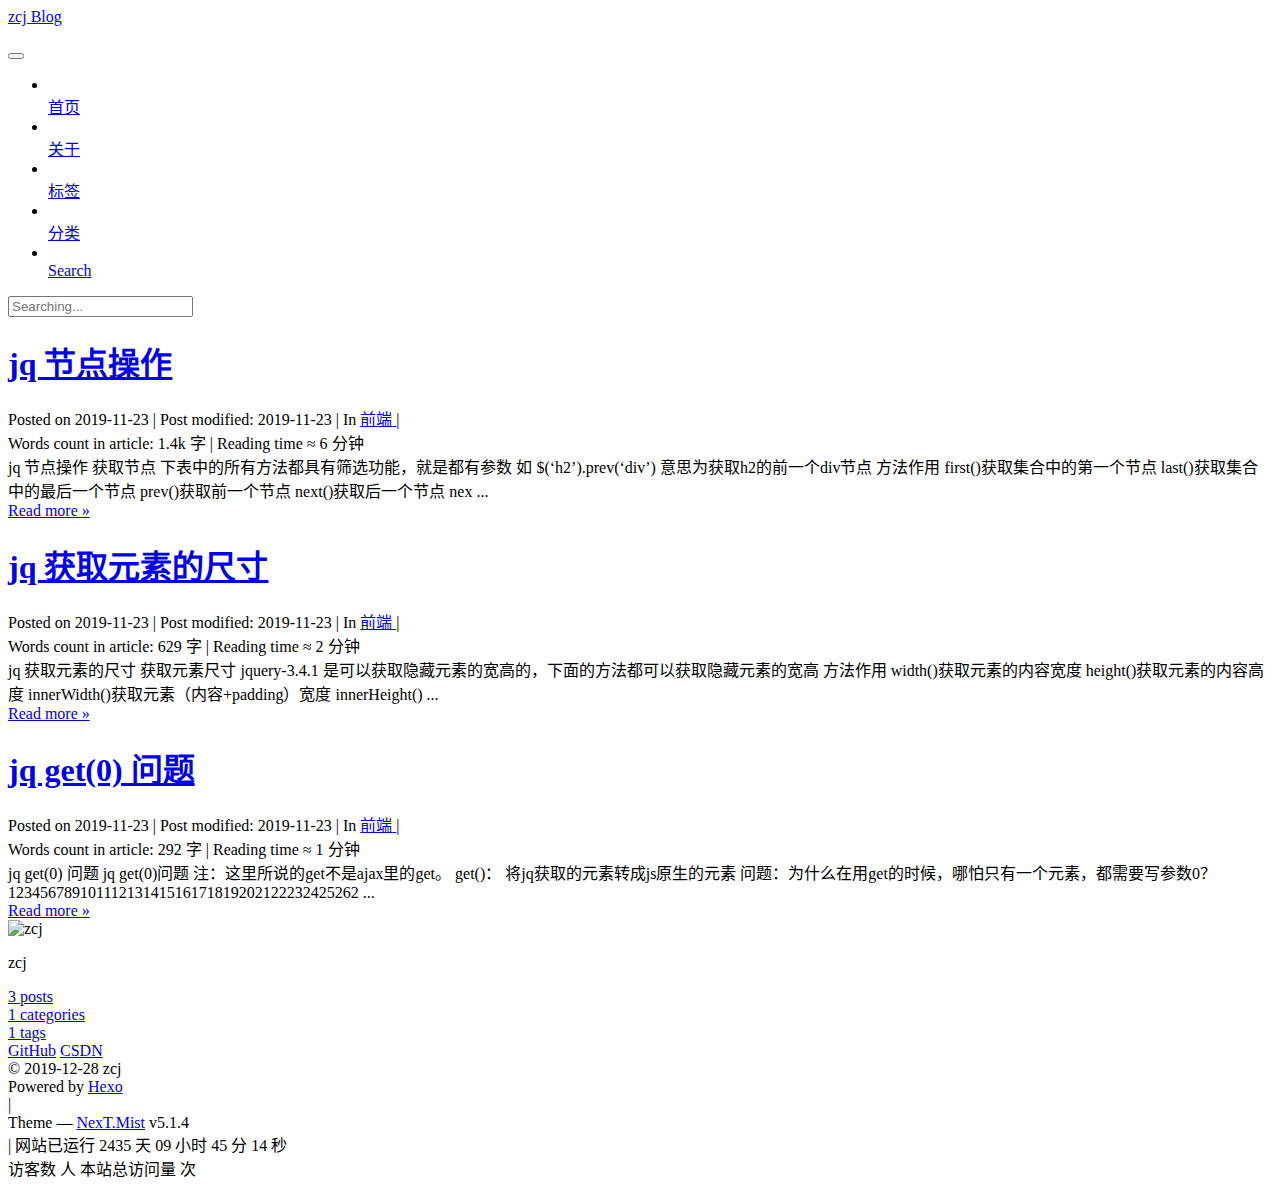
==== commit 25a45bfd: "Site updated: 2019-12-28 13:33:55" ====
--- a/index.html
+++ b/index.html
@@ -18,8 +18,8 @@
   
     
     
-  <script src="https://github.com/7778089zcj/zcjblog.io.git/lib/pace/pace.min.js?v=1.0.2"></script>
-  <link href="https://github.com/7778089zcj/zcjblog.io.git/lib/pace/pace-theme-minimal.min.css?v=1.0.2" rel="stylesheet">
+  <script src="zcjblog.io.git/lib/pace/pace.min.js?v=1.0.2"></script>
+  <link href="zcjblog.io.git/lib/pace/pace-theme-minimal.min.css?v=1.0.2" rel="stylesheet">
 
 
 
@@ -47,29 +47,29 @@
 
   
   
-  <link href="https://github.com/7778089zcj/zcjblog.io.git/lib/fancybox/source/jquery.fancybox.css?v=2.1.5" rel="stylesheet" type="text/css" />
-
-
-
-
-
-
-
-<link href="https://github.com/7778089zcj/zcjblog.io.git/lib/font-awesome/css/font-awesome.min.css?v=4.6.2" rel="stylesheet" type="text/css" />
-
-<link href="https://github.com/7778089zcj/zcjblog.io.git/css/main.css?v=5.1.4" rel="stylesheet" type="text/css" />
-
-
-  <link rel="apple-touch-icon" sizes="180x180" href="https://github.com/7778089zcj/zcjblog.io.git/images/apple-touch-icon-next.png?v=5.1.4">
-
-
-  <link rel="icon" type="image/png" sizes="32x32" href="https://github.com/7778089zcj/zcjblog.io.git/images/favicon-32x32-next.png?v=5.1.4">
-
-
-  <link rel="icon" type="image/png" sizes="16x16" href="https://github.com/7778089zcj/zcjblog.io.git/images/favicon-16x16-next.png?v=5.1.4">
-
-
-  <link rel="mask-icon" href="https://github.com/7778089zcj/zcjblog.io.git/images/logo.svg?v=5.1.4" color="#222">
+  <link href="zcjblog.io.git/lib/fancybox/source/jquery.fancybox.css?v=2.1.5" rel="stylesheet" type="text/css" />
+
+
+
+
+
+
+
+<link href="zcjblog.io.git/lib/font-awesome/css/font-awesome.min.css?v=4.6.2" rel="stylesheet" type="text/css" />
+
+<link href="zcjblog.io.git/css/main.css?v=5.1.4" rel="stylesheet" type="text/css" />
+
+
+  <link rel="apple-touch-icon" sizes="180x180" href="zcjblog.io.git/images/apple-touch-icon-next.png?v=5.1.4">
+
+
+  <link rel="icon" type="image/png" sizes="32x32" href="zcjblog.io.git/images/favicon-32x32-next.png?v=5.1.4">
+
+
+  <link rel="icon" type="image/png" sizes="16x16" href="zcjblog.io.git/images/favicon-16x16-next.png?v=5.1.4">
+
+
+  <link rel="mask-icon" href="zcjblog.io.git/images/logo.svg?v=5.1.4" color="#222">
 
 
 
@@ -98,7 +98,7 @@
 <script type="text/javascript" id="hexo.configurations">
   var NexT = window.NexT || {};
   var CONFIG = {
-    root: 'https://github.com/7778089zcj/zcjblog.io.git/',
+    root: 'zcjblog.io.git/',
     scheme: 'Mist',
     version: '5.1.4',
     sidebar: {"position":"left","display":"post","offset":12,"b2t":false,"scrollpercent":false,"onmobile":false},
@@ -156,7 +156,7 @@
     
 
     <div class="custom-logo-site-title">
-      <a href="https://github.com/7778089zcj/zcjblog.io.git/"  class="brand" rel="start">
+      <a href="zcjblog.io.git/"  class="brand" rel="start">
         <span class="logo-line-before"><i></i></span>
         <span class="site-title">zcj Blog</span>
         <span class="logo-line-after"><i></i></span>
@@ -184,7 +184,7 @@
       
         
         <li class="menu-item menu-item-首页">
-          <a href="https://github.com/7778089zcj/zcjblog.io.git/" rel="section">
+          <a href="zcjblog.io.git/" rel="section">
             
               <i class="menu-item-icon fa fa-fw fa-home"></i> <br />
             
@@ -194,7 +194,7 @@
       
         
         <li class="menu-item menu-item-关于">
-          <a href="https://github.com/7778089zcj/zcjblog.io.git/about/" rel="section">
+          <a href="zcjblog.io.git/about/" rel="section">
             
               <i class="menu-item-icon fa fa-fw fa-user"></i> <br />
             
@@ -204,7 +204,7 @@
       
         
         <li class="menu-item menu-item-标签">
-          <a href="https://github.com/7778089zcj/zcjblog.io.git/tags/" rel="section">
+          <a href="zcjblog.io.git/tags/" rel="section">
             
               <i class="menu-item-icon fa fa-fw fa-tags"></i> <br />
             
@@ -214,7 +214,7 @@
       
         
         <li class="menu-item menu-item-分类">
-          <a href="https://github.com/7778089zcj/zcjblog.io.git/categories/" rel="section">
+          <a href="zcjblog.io.git/categories/" rel="section">
             
               <i class="menu-item-icon fa fa-fw fa-th"></i> <br />
             
@@ -289,12 +289,12 @@
   
   
   <div class="post-block">
-    <link itemprop="mainEntityOfPage" href="https://github.com/7778089zcj/zcjblog.io.githttps://github.com/7778089zcj/zcjblog.io.git/2019/11/23/jq-%E8%8A%82%E7%82%B9%E6%93%8D%E4%BD%9C/">
+    <link itemprop="mainEntityOfPage" href="https://github.com/7778089zcj/zcjblog.io.gitzcjblog.io.git/2019/11/23/jq-%E8%8A%82%E7%82%B9%E6%93%8D%E4%BD%9C/">
 
     <span hidden itemprop="author" itemscope itemtype="http://schema.org/Person">
       <meta itemprop="name" content="zcj">
       <meta itemprop="description" content="">
-      <meta itemprop="image" content="https://github.com/7778089zcj/zcjblog.io.git/images/1.jpg">
+      <meta itemprop="image" content="zcjblog.io.git/images/1.jpg">
     </span>
 
     <span hidden itemprop="publisher" itemscope itemtype="http://schema.org/Organization">
@@ -308,7 +308,7 @@
         
           <h1 class="post-title" itemprop="name headline">
                 
-                <a class="post-title-link" href="https://github.com/7778089zcj/zcjblog.io.git/2019/11/23/jq-%E8%8A%82%E7%82%B9%E6%93%8D%E4%BD%9C/" itemprop="url">jq 节点操作</a></h1>
+                <a class="post-title-link" href="zcjblog.io.git/2019/11/23/jq-%E8%8A%82%E7%82%B9%E6%93%8D%E4%BD%9C/" itemprop="url">jq 节点操作</a></h1>
         
 
         <div class="post-meta">
@@ -356,7 +356,7 @@
               
               
                 <span itemprop="about" itemscope itemtype="http://schema.org/Thing">
-                  <a href="https://github.com/7778089zcj/zcjblog.io.git/categories/%E5%89%8D%E7%AB%AF/" itemprop="url" rel="index">
+                  <a href="zcjblog.io.git/categories/%E5%89%8D%E7%AB%AF/" itemprop="url" rel="index">
                     <span itemprop="name">前端</span>
                   </a>
                 </span>
@@ -374,8 +374,8 @@
                 <span class="post-meta-item-icon">
                   <i class="fa fa-comment-o"></i>
                 </span>
-                <a href="https://github.com/7778089zcj/zcjblog.io.git/2019/11/23/jq-%E8%8A%82%E7%82%B9%E6%93%8D%E4%BD%9C/#comments" itemprop="discussionUrl">
-                  <span class="post-comments-count valine-comment-count" data-xid="https://github.com/7778089zcj/zcjblog.io.git/2019/11/23/jq-%E8%8A%82%E7%82%B9%E6%93%8D%E4%BD%9C/" itemprop="commentCount"></span>
+                <a href="zcjblog.io.git/2019/11/23/jq-%E8%8A%82%E7%82%B9%E6%93%8D%E4%BD%9C/#comments" itemprop="discussionUrl">
+                  <span class="post-comments-count valine-comment-count" data-xid="zcjblog.io.git/2019/11/23/jq-%E8%8A%82%E7%82%B9%E6%93%8D%E4%BD%9C/" itemprop="commentCount"></span>
                 </a>
               </span>
             
@@ -449,7 +449,7 @@
           ...
           <!--noindex-->
           <div class="post-button text-center">
-            <a class="btn" href="https://github.com/7778089zcj/zcjblog.io.git/2019/11/23/jq-%E8%8A%82%E7%82%B9%E6%93%8D%E4%BD%9C/#more" rel="contents">
+            <a class="btn" href="zcjblog.io.git/2019/11/23/jq-%E8%8A%82%E7%82%B9%E6%93%8D%E4%BD%9C/#more" rel="contents">
               Read more &raquo;
             </a>
           </div>
@@ -500,12 +500,12 @@
   
   
   <div class="post-block">
-    <link itemprop="mainEntityOfPage" href="https://github.com/7778089zcj/zcjblog.io.githttps://github.com/7778089zcj/zcjblog.io.git/2019/11/23/jq%20%E8%8E%B7%E5%8F%96%E5%85%83%E7%B4%A0%E7%9A%84%E5%B0%BA%E5%AF%B8/">
+    <link itemprop="mainEntityOfPage" href="https://github.com/7778089zcj/zcjblog.io.gitzcjblog.io.git/2019/11/23/jq%20%E8%8E%B7%E5%8F%96%E5%85%83%E7%B4%A0%E7%9A%84%E5%B0%BA%E5%AF%B8/">
 
     <span hidden itemprop="author" itemscope itemtype="http://schema.org/Person">
       <meta itemprop="name" content="zcj">
       <meta itemprop="description" content="">
-      <meta itemprop="image" content="https://github.com/7778089zcj/zcjblog.io.git/images/1.jpg">
+      <meta itemprop="image" content="zcjblog.io.git/images/1.jpg">
     </span>
 
     <span hidden itemprop="publisher" itemscope itemtype="http://schema.org/Organization">
@@ -519,7 +519,7 @@
         
           <h1 class="post-title" itemprop="name headline">
                 
-                <a class="post-title-link" href="https://github.com/7778089zcj/zcjblog.io.git/2019/11/23/jq%20%E8%8E%B7%E5%8F%96%E5%85%83%E7%B4%A0%E7%9A%84%E5%B0%BA%E5%AF%B8/" itemprop="url">jq 获取元素的尺寸</a></h1>
+                <a class="post-title-link" href="zcjblog.io.git/2019/11/23/jq%20%E8%8E%B7%E5%8F%96%E5%85%83%E7%B4%A0%E7%9A%84%E5%B0%BA%E5%AF%B8/" itemprop="url">jq 获取元素的尺寸</a></h1>
         
 
         <div class="post-meta">
@@ -567,7 +567,7 @@
               
               
                 <span itemprop="about" itemscope itemtype="http://schema.org/Thing">
-                  <a href="https://github.com/7778089zcj/zcjblog.io.git/categories/%E5%89%8D%E7%AB%AF/" itemprop="url" rel="index">
+                  <a href="zcjblog.io.git/categories/%E5%89%8D%E7%AB%AF/" itemprop="url" rel="index">
                     <span itemprop="name">前端</span>
                   </a>
                 </span>
@@ -585,8 +585,8 @@
                 <span class="post-meta-item-icon">
                   <i class="fa fa-comment-o"></i>
                 </span>
-                <a href="https://github.com/7778089zcj/zcjblog.io.git/2019/11/23/jq%20%E8%8E%B7%E5%8F%96%E5%85%83%E7%B4%A0%E7%9A%84%E5%B0%BA%E5%AF%B8/#comments" itemprop="discussionUrl">
-                  <span class="post-comments-count valine-comment-count" data-xid="https://github.com/7778089zcj/zcjblog.io.git/2019/11/23/jq%20%E8%8E%B7%E5%8F%96%E5%85%83%E7%B4%A0%E7%9A%84%E5%B0%BA%E5%AF%B8/" itemprop="commentCount"></span>
+                <a href="zcjblog.io.git/2019/11/23/jq%20%E8%8E%B7%E5%8F%96%E5%85%83%E7%B4%A0%E7%9A%84%E5%B0%BA%E5%AF%B8/#comments" itemprop="discussionUrl">
+                  <span class="post-comments-count valine-comment-count" data-xid="zcjblog.io.git/2019/11/23/jq%20%E8%8E%B7%E5%8F%96%E5%85%83%E7%B4%A0%E7%9A%84%E5%B0%BA%E5%AF%B8/" itemprop="commentCount"></span>
                 </a>
               </span>
             
@@ -660,7 +660,7 @@
           ...
           <!--noindex-->
           <div class="post-button text-center">
-            <a class="btn" href="https://github.com/7778089zcj/zcjblog.io.git/2019/11/23/jq%20%E8%8E%B7%E5%8F%96%E5%85%83%E7%B4%A0%E7%9A%84%E5%B0%BA%E5%AF%B8/#more" rel="contents">
+            <a class="btn" href="zcjblog.io.git/2019/11/23/jq%20%E8%8E%B7%E5%8F%96%E5%85%83%E7%B4%A0%E7%9A%84%E5%B0%BA%E5%AF%B8/#more" rel="contents">
               Read more &raquo;
             </a>
           </div>
@@ -711,12 +711,12 @@
   
   
   <div class="post-block">
-    <link itemprop="mainEntityOfPage" href="https://github.com/7778089zcj/zcjblog.io.githttps://github.com/7778089zcj/zcjblog.io.git/2019/11/23/jq%20get(0)%20%E9%97%AE%E9%A2%98/">
+    <link itemprop="mainEntityOfPage" href="https://github.com/7778089zcj/zcjblog.io.gitzcjblog.io.git/2019/11/23/jq%20get(0)%20%E9%97%AE%E9%A2%98/">
 
     <span hidden itemprop="author" itemscope itemtype="http://schema.org/Person">
       <meta itemprop="name" content="zcj">
       <meta itemprop="description" content="">
-      <meta itemprop="image" content="https://github.com/7778089zcj/zcjblog.io.git/images/1.jpg">
+      <meta itemprop="image" content="zcjblog.io.git/images/1.jpg">
     </span>
 
     <span hidden itemprop="publisher" itemscope itemtype="http://schema.org/Organization">
@@ -730,7 +730,7 @@
         
           <h1 class="post-title" itemprop="name headline">
                 
-                <a class="post-title-link" href="https://github.com/7778089zcj/zcjblog.io.git/2019/11/23/jq%20get(0)%20%E9%97%AE%E9%A2%98/" itemprop="url">jq get(0) 问题</a></h1>
+                <a class="post-title-link" href="zcjblog.io.git/2019/11/23/jq%20get(0)%20%E9%97%AE%E9%A2%98/" itemprop="url">jq get(0) 问题</a></h1>
         
 
         <div class="post-meta">
@@ -778,7 +778,7 @@
               
               
                 <span itemprop="about" itemscope itemtype="http://schema.org/Thing">
-                  <a href="https://github.com/7778089zcj/zcjblog.io.git/categories/%E5%89%8D%E7%AB%AF/" itemprop="url" rel="index">
+                  <a href="zcjblog.io.git/categories/%E5%89%8D%E7%AB%AF/" itemprop="url" rel="index">
                     <span itemprop="name">前端</span>
                   </a>
                 </span>
@@ -796,8 +796,8 @@
                 <span class="post-meta-item-icon">
                   <i class="fa fa-comment-o"></i>
                 </span>
-                <a href="https://github.com/7778089zcj/zcjblog.io.git/2019/11/23/jq%20get(0)%20%E9%97%AE%E9%A2%98/#comments" itemprop="discussionUrl">
-                  <span class="post-comments-count valine-comment-count" data-xid="https://github.com/7778089zcj/zcjblog.io.git/2019/11/23/jq%20get(0)%20%E9%97%AE%E9%A2%98/" itemprop="commentCount"></span>
+                <a href="zcjblog.io.git/2019/11/23/jq%20get(0)%20%E9%97%AE%E9%A2%98/#comments" itemprop="discussionUrl">
+                  <span class="post-comments-count valine-comment-count" data-xid="zcjblog.io.git/2019/11/23/jq%20get(0)%20%E9%97%AE%E9%A2%98/" itemprop="commentCount"></span>
                 </a>
               </span>
             
@@ -866,7 +866,7 @@
           ...
           <!--noindex-->
           <div class="post-button text-center">
-            <a class="btn" href="https://github.com/7778089zcj/zcjblog.io.git/2019/11/23/jq%20get(0)%20%E9%97%AE%E9%A2%98/#more" rel="contents">
+            <a class="btn" href="zcjblog.io.git/2019/11/23/jq%20get(0)%20%E9%97%AE%E9%A2%98/#more" rel="contents">
               Read more &raquo;
             </a>
           </div>
@@ -940,7 +940,7 @@
           <div class="site-author motion-element" itemprop="author" itemscope itemtype="http://schema.org/Person">
             
               <img class="site-author-image" itemprop="image"
-                src="https://github.com/7778089zcj/zcjblog.io.git/images/1.jpg"
+                src="zcjblog.io.git/images/1.jpg"
                 alt="zcj" />
             
               <p class="site-author-name" itemprop="name">zcj</p>
@@ -952,7 +952,7 @@
             
               <div class="site-state-item site-state-posts">
               
-                <a href="https://github.com/7778089zcj/zcjblog.io.git/archives">
+                <a href="zcjblog.io.git/archives">
               
                   <span class="site-state-item-count">3</span>
                   <span class="site-state-item-name">posts</span>
@@ -964,7 +964,7 @@
               
               
               <div class="site-state-item site-state-categories">
-                <a href="https://github.com/7778089zcj/zcjblog.io.git/categories/index.html">
+                <a href="zcjblog.io.git/categories/index.html">
                   <span class="site-state-item-count">1</span>
                   <span class="site-state-item-name">categories</span>
                 </a>
@@ -975,7 +975,7 @@
               
               
               <div class="site-state-item site-state-tags">
-                <a href="https://github.com/7778089zcj/zcjblog.io.git/tags/index.html">
+                <a href="zcjblog.io.git/tags/index.html">
                   <span class="site-state-item-count">1</span>
                   <span class="site-state-item-name">tags</span>
                 </a>
@@ -1155,63 +1155,63 @@
 
   
   
-    <script type="text/javascript" src="https://github.com/7778089zcj/zcjblog.io.git/lib/jquery/index.js?v=2.1.3"></script>
-  
-
-  
-  
-    <script type="text/javascript" src="https://github.com/7778089zcj/zcjblog.io.git/lib/fastclick/lib/fastclick.min.js?v=1.0.6"></script>
-  
-
-  
-  
-    <script type="text/javascript" src="https://github.com/7778089zcj/zcjblog.io.git/lib/jquery_lazyload/jquery.lazyload.js?v=1.9.7"></script>
-  
-
-  
-  
-    <script type="text/javascript" src="https://github.com/7778089zcj/zcjblog.io.git/lib/velocity/velocity.min.js?v=1.2.1"></script>
-  
-
-  
-  
-    <script type="text/javascript" src="https://github.com/7778089zcj/zcjblog.io.git/lib/velocity/velocity.ui.min.js?v=1.2.1"></script>
-  
-
-  
-  
-    <script type="text/javascript" src="https://github.com/7778089zcj/zcjblog.io.git/lib/fancybox/source/jquery.fancybox.pack.js?v=2.1.5"></script>
-  
-
-  
-  
-    <script type="text/javascript" src="https://github.com/7778089zcj/zcjblog.io.git/lib/three/three.min.js"></script>
-  
-
-  
-  
-    <script type="text/javascript" src="https://github.com/7778089zcj/zcjblog.io.git/lib/three/three-waves.min.js"></script>
-  
-
-
-  
-
-
-  <script type="text/javascript" src="https://github.com/7778089zcj/zcjblog.io.git/js/src/utils.js?v=5.1.4"></script>
-
-  <script type="text/javascript" src="https://github.com/7778089zcj/zcjblog.io.git/js/src/motion.js?v=5.1.4"></script>
-
-
-
-  
-  
-
-  
-
-  
-
-
-  <script type="text/javascript" src="https://github.com/7778089zcj/zcjblog.io.git/js/src/bootstrap.js?v=5.1.4"></script>
+    <script type="text/javascript" src="zcjblog.io.git/lib/jquery/index.js?v=2.1.3"></script>
+  
+
+  
+  
+    <script type="text/javascript" src="zcjblog.io.git/lib/fastclick/lib/fastclick.min.js?v=1.0.6"></script>
+  
+
+  
+  
+    <script type="text/javascript" src="zcjblog.io.git/lib/jquery_lazyload/jquery.lazyload.js?v=1.9.7"></script>
+  
+
+  
+  
+    <script type="text/javascript" src="zcjblog.io.git/lib/velocity/velocity.min.js?v=1.2.1"></script>
+  
+
+  
+  
+    <script type="text/javascript" src="zcjblog.io.git/lib/velocity/velocity.ui.min.js?v=1.2.1"></script>
+  
+
+  
+  
+    <script type="text/javascript" src="zcjblog.io.git/lib/fancybox/source/jquery.fancybox.pack.js?v=2.1.5"></script>
+  
+
+  
+  
+    <script type="text/javascript" src="zcjblog.io.git/lib/three/three.min.js"></script>
+  
+
+  
+  
+    <script type="text/javascript" src="zcjblog.io.git/lib/three/three-waves.min.js"></script>
+  
+
+
+  
+
+
+  <script type="text/javascript" src="zcjblog.io.git/js/src/utils.js?v=5.1.4"></script>
+
+  <script type="text/javascript" src="zcjblog.io.git/js/src/motion.js?v=5.1.4"></script>
+
+
+
+  
+  
+
+  
+
+  
+
+
+  <script type="text/javascript" src="zcjblog.io.git/js/src/bootstrap.js?v=5.1.4"></script>
 
 
 
@@ -1283,7 +1283,7 @@
     } else if (/json$/i.test(search_path)) {
       isXml = false;
     }
-    var path = "https://github.com/7778089zcj/zcjblog.io.git/" + search_path;
+    var path = "zcjblog.io.git/" + search_path;
     // monitor main search box;
 
     var onPopupClose = function (e) {
@@ -1607,11 +1607,11 @@
   
   
   
-  <link rel="stylesheet" href="https://github.com/7778089zcj/zcjblog.io.git/lib/needsharebutton/needsharebutton.css">
-
-  
-  
-  <script src="https://github.com/7778089zcj/zcjblog.io.git/lib/needsharebutton/needsharebutton.js"></script>
+  <link rel="stylesheet" href="zcjblog.io.git/lib/needsharebutton/needsharebutton.css">
+
+  
+  
+  <script src="zcjblog.io.git/lib/needsharebutton/needsharebutton.js"></script>
 
   <script>
     
@@ -1650,5 +1650,5 @@
 
   
 
-<script src="https://github.com/7778089zcj/zcjblog.io.git/live2dw/lib/L2Dwidget.min.js?094cbace49a39548bed64abff5988b05"></script><script>L2Dwidget.init({"model":{"scale":1,"hHeadPos":0.5,"vHeadPos":0.618,"jsonPath":"https://github.com/7778089zcj/zcjblog.io.git/live2dw/assets/tororo.model.json"},"display":{"superSample":2,"width":90,"height":180,"position":"right","hOffset":-30,"vOffset":-20},"mobile":{"show":true,"scale":0.5},"react":{"opacityDefault":0.7,"opacityOnHover":0.2},"log":false,"pluginJsPath":"lib/","pluginModelPath":"assets/","pluginRootPath":"live2dw/","tagMode":false});</script></body>
+<script src="zcjblog.io.git/live2dw/lib/L2Dwidget.min.js?094cbace49a39548bed64abff5988b05"></script><script>L2Dwidget.init({"model":{"scale":1,"hHeadPos":0.5,"vHeadPos":0.618,"jsonPath":"zcjblog.io.git/live2dw/assets/tororo.model.json"},"display":{"superSample":2,"width":90,"height":180,"position":"right","hOffset":-30,"vOffset":-20},"mobile":{"show":true,"scale":0.5},"react":{"opacityDefault":0.7,"opacityOnHover":0.2},"log":false,"pluginJsPath":"lib/","pluginModelPath":"assets/","pluginRootPath":"live2dw/","tagMode":false});</script></body>
 </html>
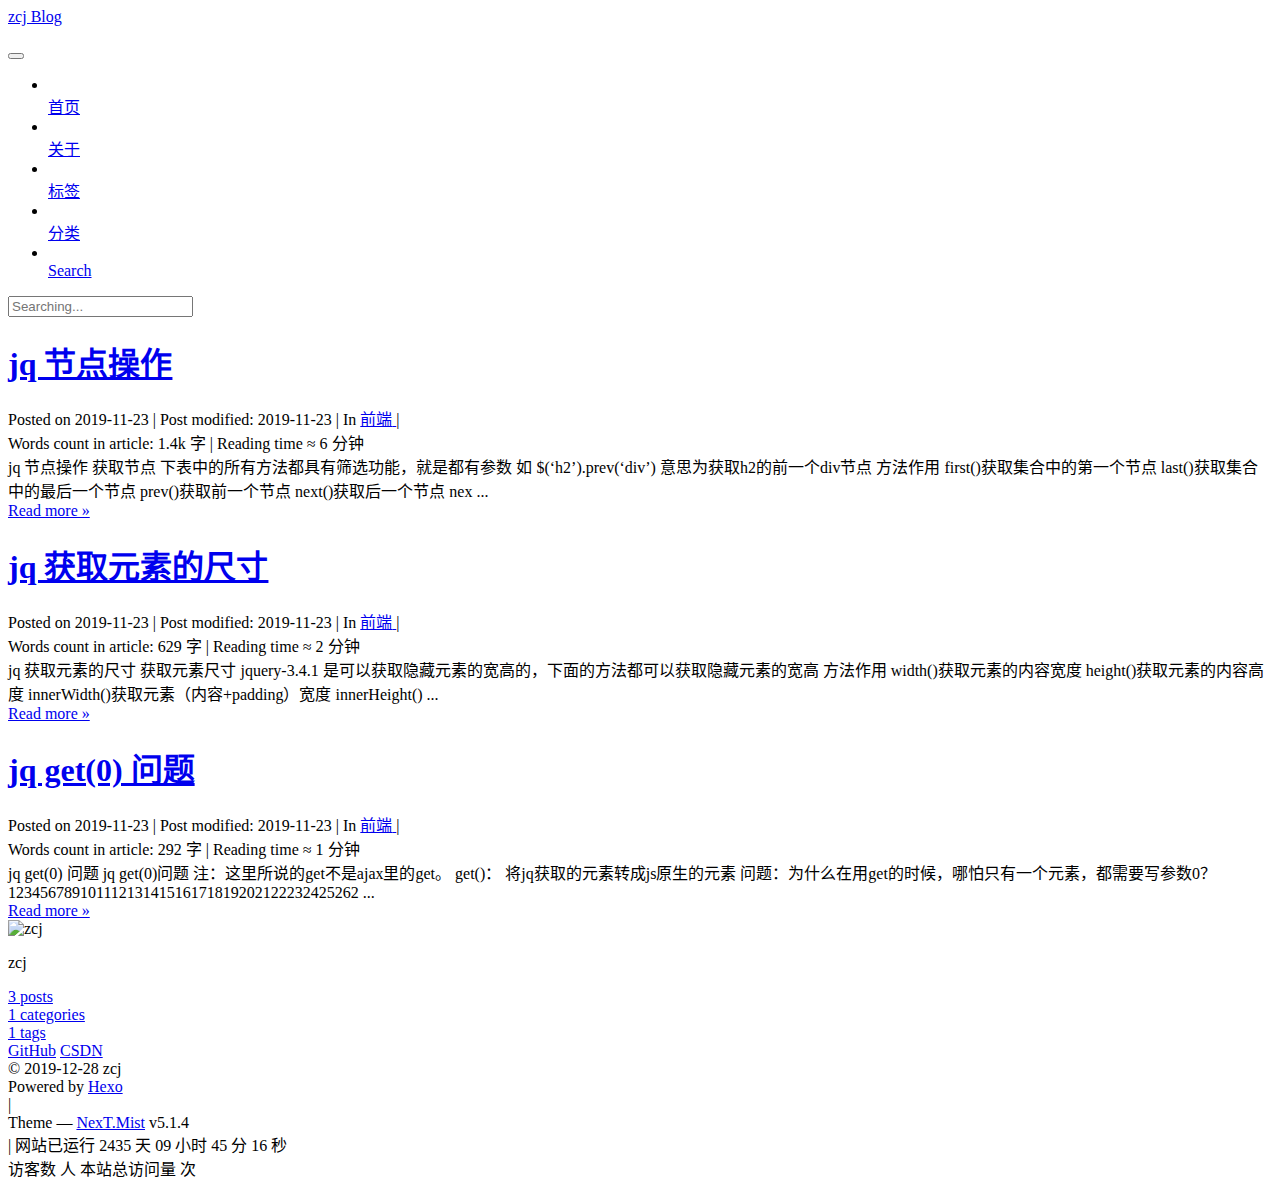
==== commit 11c28ff3: "Site updated: 2019-12-28 13:36:45" ====
--- a/index.html
+++ b/index.html
@@ -88,7 +88,7 @@
 
 <meta property="og:type" content="website">
 <meta property="og:title" content="zcj Blog">
-<meta property="og:url" content="https:&#x2F;&#x2F;github.com&#x2F;7778089zcj&#x2F;zcjblog.io.git&#x2F;index.html">
+<meta property="og:url" content="https:&#x2F;&#x2F;github.com&#x2F;7778089zcj&#x2F;index.html">
 <meta property="og:site_name" content="zcj Blog">
 <meta property="og:locale" content="zh-CN">
 <meta name="twitter:card" content="summary">
@@ -121,7 +121,7 @@
 
 
 
-  <link rel="canonical" href="https://github.com/7778089zcj/zcjblog.io.git/"/>
+  <link rel="canonical" href="https://github.com/7778089zcj/"/>
 
 
 
@@ -289,7 +289,7 @@
   
   
   <div class="post-block">
-    <link itemprop="mainEntityOfPage" href="https://github.com/7778089zcj/zcjblog.io.gitzcjblog.io.git/2019/11/23/jq-%E8%8A%82%E7%82%B9%E6%93%8D%E4%BD%9C/">
+    <link itemprop="mainEntityOfPage" href="https://github.com/7778089zcjzcjblog.io.git/2019/11/23/jq-%E8%8A%82%E7%82%B9%E6%93%8D%E4%BD%9C/">
 
     <span hidden itemprop="author" itemscope itemtype="http://schema.org/Person">
       <meta itemprop="name" content="zcj">
@@ -500,7 +500,7 @@
   
   
   <div class="post-block">
-    <link itemprop="mainEntityOfPage" href="https://github.com/7778089zcj/zcjblog.io.gitzcjblog.io.git/2019/11/23/jq%20%E8%8E%B7%E5%8F%96%E5%85%83%E7%B4%A0%E7%9A%84%E5%B0%BA%E5%AF%B8/">
+    <link itemprop="mainEntityOfPage" href="https://github.com/7778089zcjzcjblog.io.git/2019/11/23/jq%20%E8%8E%B7%E5%8F%96%E5%85%83%E7%B4%A0%E7%9A%84%E5%B0%BA%E5%AF%B8/">
 
     <span hidden itemprop="author" itemscope itemtype="http://schema.org/Person">
       <meta itemprop="name" content="zcj">
@@ -711,7 +711,7 @@
   
   
   <div class="post-block">
-    <link itemprop="mainEntityOfPage" href="https://github.com/7778089zcj/zcjblog.io.gitzcjblog.io.git/2019/11/23/jq%20get(0)%20%E9%97%AE%E9%A2%98/">
+    <link itemprop="mainEntityOfPage" href="https://github.com/7778089zcjzcjblog.io.git/2019/11/23/jq%20get(0)%20%E9%97%AE%E9%A2%98/">
 
     <span hidden itemprop="author" itemscope itemtype="http://schema.org/Person">
       <meta itemprop="name" content="zcj">
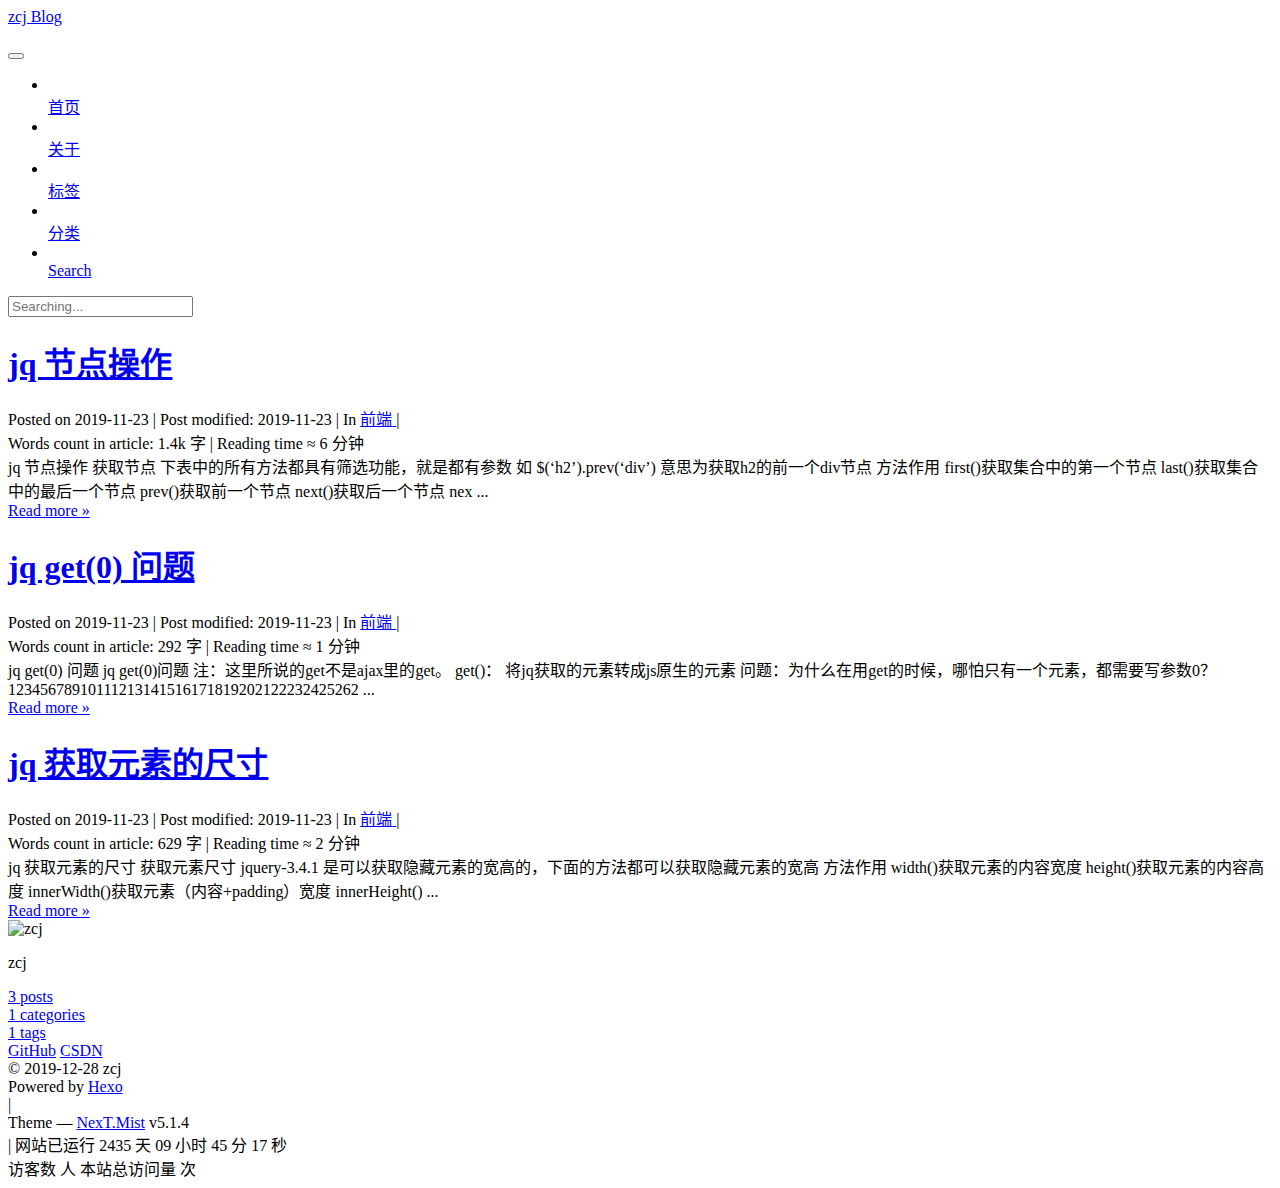
==== commit 709a8a66: "Site updated: 2019-12-28 13:39:22" ====
--- a/index.html
+++ b/index.html
@@ -18,8 +18,8 @@
   
     
     
-  <script src="zcjblog.io.git/lib/pace/pace.min.js?v=1.0.2"></script>
-  <link href="zcjblog.io.git/lib/pace/pace-theme-minimal.min.css?v=1.0.2" rel="stylesheet">
+  <script src="/zcjblog.io.git/lib/pace/pace.min.js?v=1.0.2"></script>
+  <link href="/zcjblog.io.git/lib/pace/pace-theme-minimal.min.css?v=1.0.2" rel="stylesheet">
 
 
 
@@ -47,29 +47,29 @@
 
   
   
-  <link href="zcjblog.io.git/lib/fancybox/source/jquery.fancybox.css?v=2.1.5" rel="stylesheet" type="text/css" />
-
-
-
-
-
-
-
-<link href="zcjblog.io.git/lib/font-awesome/css/font-awesome.min.css?v=4.6.2" rel="stylesheet" type="text/css" />
-
-<link href="zcjblog.io.git/css/main.css?v=5.1.4" rel="stylesheet" type="text/css" />
-
-
-  <link rel="apple-touch-icon" sizes="180x180" href="zcjblog.io.git/images/apple-touch-icon-next.png?v=5.1.4">
-
-
-  <link rel="icon" type="image/png" sizes="32x32" href="zcjblog.io.git/images/favicon-32x32-next.png?v=5.1.4">
-
-
-  <link rel="icon" type="image/png" sizes="16x16" href="zcjblog.io.git/images/favicon-16x16-next.png?v=5.1.4">
-
-
-  <link rel="mask-icon" href="zcjblog.io.git/images/logo.svg?v=5.1.4" color="#222">
+  <link href="/zcjblog.io.git/lib/fancybox/source/jquery.fancybox.css?v=2.1.5" rel="stylesheet" type="text/css" />
+
+
+
+
+
+
+
+<link href="/zcjblog.io.git/lib/font-awesome/css/font-awesome.min.css?v=4.6.2" rel="stylesheet" type="text/css" />
+
+<link href="/zcjblog.io.git/css/main.css?v=5.1.4" rel="stylesheet" type="text/css" />
+
+
+  <link rel="apple-touch-icon" sizes="180x180" href="/zcjblog.io.git/images/apple-touch-icon-next.png?v=5.1.4">
+
+
+  <link rel="icon" type="image/png" sizes="32x32" href="/zcjblog.io.git/images/favicon-32x32-next.png?v=5.1.4">
+
+
+  <link rel="icon" type="image/png" sizes="16x16" href="/zcjblog.io.git/images/favicon-16x16-next.png?v=5.1.4">
+
+
+  <link rel="mask-icon" href="/zcjblog.io.git/images/logo.svg?v=5.1.4" color="#222">
 
 
 
@@ -98,7 +98,7 @@
 <script type="text/javascript" id="hexo.configurations">
   var NexT = window.NexT || {};
   var CONFIG = {
-    root: 'zcjblog.io.git/',
+    root: '/zcjblog.io.git/',
     scheme: 'Mist',
     version: '5.1.4',
     sidebar: {"position":"left","display":"post","offset":12,"b2t":false,"scrollpercent":false,"onmobile":false},
@@ -156,7 +156,7 @@
     
 
     <div class="custom-logo-site-title">
-      <a href="zcjblog.io.git/"  class="brand" rel="start">
+      <a href="/zcjblog.io.git/"  class="brand" rel="start">
         <span class="logo-line-before"><i></i></span>
         <span class="site-title">zcj Blog</span>
         <span class="logo-line-after"><i></i></span>
@@ -184,7 +184,7 @@
       
         
         <li class="menu-item menu-item-首页">
-          <a href="zcjblog.io.git/" rel="section">
+          <a href="/zcjblog.io.git/" rel="section">
             
               <i class="menu-item-icon fa fa-fw fa-home"></i> <br />
             
@@ -194,7 +194,7 @@
       
         
         <li class="menu-item menu-item-关于">
-          <a href="zcjblog.io.git/about/" rel="section">
+          <a href="/zcjblog.io.git/about/" rel="section">
             
               <i class="menu-item-icon fa fa-fw fa-user"></i> <br />
             
@@ -204,7 +204,7 @@
       
         
         <li class="menu-item menu-item-标签">
-          <a href="zcjblog.io.git/tags/" rel="section">
+          <a href="/zcjblog.io.git/tags/" rel="section">
             
               <i class="menu-item-icon fa fa-fw fa-tags"></i> <br />
             
@@ -214,7 +214,7 @@
       
         
         <li class="menu-item menu-item-分类">
-          <a href="zcjblog.io.git/categories/" rel="section">
+          <a href="/zcjblog.io.git/categories/" rel="section">
             
               <i class="menu-item-icon fa fa-fw fa-th"></i> <br />
             
@@ -289,12 +289,12 @@
   
   
   <div class="post-block">
-    <link itemprop="mainEntityOfPage" href="https://github.com/7778089zcjzcjblog.io.git/2019/11/23/jq-%E8%8A%82%E7%82%B9%E6%93%8D%E4%BD%9C/">
+    <link itemprop="mainEntityOfPage" href="https://github.com/7778089zcj/zcjblog.io.git/2019/11/23/jq-%E8%8A%82%E7%82%B9%E6%93%8D%E4%BD%9C/">
 
     <span hidden itemprop="author" itemscope itemtype="http://schema.org/Person">
       <meta itemprop="name" content="zcj">
       <meta itemprop="description" content="">
-      <meta itemprop="image" content="zcjblog.io.git/images/1.jpg">
+      <meta itemprop="image" content="/zcjblog.io.git/images/1.jpg">
     </span>
 
     <span hidden itemprop="publisher" itemscope itemtype="http://schema.org/Organization">
@@ -308,7 +308,7 @@
         
           <h1 class="post-title" itemprop="name headline">
                 
-                <a class="post-title-link" href="zcjblog.io.git/2019/11/23/jq-%E8%8A%82%E7%82%B9%E6%93%8D%E4%BD%9C/" itemprop="url">jq 节点操作</a></h1>
+                <a class="post-title-link" href="/zcjblog.io.git/2019/11/23/jq-%E8%8A%82%E7%82%B9%E6%93%8D%E4%BD%9C/" itemprop="url">jq 节点操作</a></h1>
         
 
         <div class="post-meta">
@@ -356,7 +356,7 @@
               
               
                 <span itemprop="about" itemscope itemtype="http://schema.org/Thing">
-                  <a href="zcjblog.io.git/categories/%E5%89%8D%E7%AB%AF/" itemprop="url" rel="index">
+                  <a href="/zcjblog.io.git/categories/%E5%89%8D%E7%AB%AF/" itemprop="url" rel="index">
                     <span itemprop="name">前端</span>
                   </a>
                 </span>
@@ -374,8 +374,8 @@
                 <span class="post-meta-item-icon">
                   <i class="fa fa-comment-o"></i>
                 </span>
-                <a href="zcjblog.io.git/2019/11/23/jq-%E8%8A%82%E7%82%B9%E6%93%8D%E4%BD%9C/#comments" itemprop="discussionUrl">
-                  <span class="post-comments-count valine-comment-count" data-xid="zcjblog.io.git/2019/11/23/jq-%E8%8A%82%E7%82%B9%E6%93%8D%E4%BD%9C/" itemprop="commentCount"></span>
+                <a href="/zcjblog.io.git/2019/11/23/jq-%E8%8A%82%E7%82%B9%E6%93%8D%E4%BD%9C/#comments" itemprop="discussionUrl">
+                  <span class="post-comments-count valine-comment-count" data-xid="/zcjblog.io.git/2019/11/23/jq-%E8%8A%82%E7%82%B9%E6%93%8D%E4%BD%9C/" itemprop="commentCount"></span>
                 </a>
               </span>
             
@@ -449,7 +449,7 @@
           ...
           <!--noindex-->
           <div class="post-button text-center">
-            <a class="btn" href="zcjblog.io.git/2019/11/23/jq-%E8%8A%82%E7%82%B9%E6%93%8D%E4%BD%9C/#more" rel="contents">
+            <a class="btn" href="/zcjblog.io.git/2019/11/23/jq-%E8%8A%82%E7%82%B9%E6%93%8D%E4%BD%9C/#more" rel="contents">
               Read more &raquo;
             </a>
           </div>
@@ -500,12 +500,12 @@
   
   
   <div class="post-block">
-    <link itemprop="mainEntityOfPage" href="https://github.com/7778089zcjzcjblog.io.git/2019/11/23/jq%20%E8%8E%B7%E5%8F%96%E5%85%83%E7%B4%A0%E7%9A%84%E5%B0%BA%E5%AF%B8/">
+    <link itemprop="mainEntityOfPage" href="https://github.com/7778089zcj/zcjblog.io.git/2019/11/23/jq%20get(0)%20%E9%97%AE%E9%A2%98/">
 
     <span hidden itemprop="author" itemscope itemtype="http://schema.org/Person">
       <meta itemprop="name" content="zcj">
       <meta itemprop="description" content="">
-      <meta itemprop="image" content="zcjblog.io.git/images/1.jpg">
+      <meta itemprop="image" content="/zcjblog.io.git/images/1.jpg">
     </span>
 
     <span hidden itemprop="publisher" itemscope itemtype="http://schema.org/Organization">
@@ -519,7 +519,7 @@
         
           <h1 class="post-title" itemprop="name headline">
                 
-                <a class="post-title-link" href="zcjblog.io.git/2019/11/23/jq%20%E8%8E%B7%E5%8F%96%E5%85%83%E7%B4%A0%E7%9A%84%E5%B0%BA%E5%AF%B8/" itemprop="url">jq 获取元素的尺寸</a></h1>
+                <a class="post-title-link" href="/zcjblog.io.git/2019/11/23/jq%20get(0)%20%E9%97%AE%E9%A2%98/" itemprop="url">jq get(0) 问题</a></h1>
         
 
         <div class="post-meta">
@@ -548,7 +548,7 @@
               
                 <span class="post-meta-item-text">Post modified&#58;</span>
               
-              <time title="Post modified" itemprop="dateModified" datetime="2019-11-23T15:56:50+08:00">
+              <time title="Post modified" itemprop="dateModified" datetime="2019-11-23T15:56:28+08:00">
                 2019-11-23
               </time>
             
@@ -567,7 +567,7 @@
               
               
                 <span itemprop="about" itemscope itemtype="http://schema.org/Thing">
-                  <a href="zcjblog.io.git/categories/%E5%89%8D%E7%AB%AF/" itemprop="url" rel="index">
+                  <a href="/zcjblog.io.git/categories/%E5%89%8D%E7%AB%AF/" itemprop="url" rel="index">
                     <span itemprop="name">前端</span>
                   </a>
                 </span>
@@ -585,8 +585,214 @@
                 <span class="post-meta-item-icon">
                   <i class="fa fa-comment-o"></i>
                 </span>
-                <a href="zcjblog.io.git/2019/11/23/jq%20%E8%8E%B7%E5%8F%96%E5%85%83%E7%B4%A0%E7%9A%84%E5%B0%BA%E5%AF%B8/#comments" itemprop="discussionUrl">
-                  <span class="post-comments-count valine-comment-count" data-xid="zcjblog.io.git/2019/11/23/jq%20%E8%8E%B7%E5%8F%96%E5%85%83%E7%B4%A0%E7%9A%84%E5%B0%BA%E5%AF%B8/" itemprop="commentCount"></span>
+                <a href="/zcjblog.io.git/2019/11/23/jq%20get(0)%20%E9%97%AE%E9%A2%98/#comments" itemprop="discussionUrl">
+                  <span class="post-comments-count valine-comment-count" data-xid="/zcjblog.io.git/2019/11/23/jq%20get(0)%20%E9%97%AE%E9%A2%98/" itemprop="commentCount"></span>
+                </a>
+              </span>
+            
+          
+
+          
+          
+
+          
+
+          
+            <div class="post-wordcount">
+              
+                
+                <span class="post-meta-item-icon">
+                  <i class="fa fa-file-word-o"></i>
+                </span>
+                
+                  <span class="post-meta-item-text">Words count in article&#58;</span>
+                
+                <span title="Words count in article">
+                  292 字
+                </span>
+              
+
+              
+                <span class="post-meta-divider">|</span>
+              
+
+              
+                <span class="post-meta-item-icon">
+                  <i class="fa fa-clock-o"></i>
+                </span>
+                
+                  <span class="post-meta-item-text">Reading time &asymp;</span>
+                
+                <span title="Reading time">
+                  1 分钟
+                </span>
+              
+            </div>
+          
+
+          
+
+        </div>
+      </header>
+    
+
+    
+    
+    
+    <div class="post-body" itemprop="articleBody">
+
+      
+      
+
+      
+        
+          
+          jq get(0) 问题
+ jq get(0)问题
+注：这里所说的get不是ajax里的get。
+get()： 将jq获取的元素转成js原生的元素
+问题：为什么在用get的时候，哪怕只有一个元素，都需要写参数0？12345678910111213141516171819202122232425262
+          ...
+          <!--noindex-->
+          <div class="post-button text-center">
+            <a class="btn" href="/zcjblog.io.git/2019/11/23/jq%20get(0)%20%E9%97%AE%E9%A2%98/#more" rel="contents">
+              Read more &raquo;
+            </a>
+          </div>
+          <!--/noindex-->
+        
+      
+    </div>
+    
+    
+    
+
+    
+
+    
+
+    
+
+    <footer class="post-footer">
+      
+
+      
+
+      
+
+      
+      
+        <div class="post-eof"></div>
+      
+    </footer>
+  </div>
+  
+  
+  
+  </article>
+
+
+    
+      
+
+  
+
+  
+  
+  
+
+  <article class="post post-type-normal" itemscope itemtype="http://schema.org/Article">
+  
+  
+  
+  <div class="post-block">
+    <link itemprop="mainEntityOfPage" href="https://github.com/7778089zcj/zcjblog.io.git/2019/11/23/jq%20%E8%8E%B7%E5%8F%96%E5%85%83%E7%B4%A0%E7%9A%84%E5%B0%BA%E5%AF%B8/">
+
+    <span hidden itemprop="author" itemscope itemtype="http://schema.org/Person">
+      <meta itemprop="name" content="zcj">
+      <meta itemprop="description" content="">
+      <meta itemprop="image" content="/zcjblog.io.git/images/1.jpg">
+    </span>
+
+    <span hidden itemprop="publisher" itemscope itemtype="http://schema.org/Organization">
+      <meta itemprop="name" content="zcj Blog">
+    </span>
+
+    
+      <header class="post-header">
+
+        
+        
+          <h1 class="post-title" itemprop="name headline">
+                
+                <a class="post-title-link" href="/zcjblog.io.git/2019/11/23/jq%20%E8%8E%B7%E5%8F%96%E5%85%83%E7%B4%A0%E7%9A%84%E5%B0%BA%E5%AF%B8/" itemprop="url">jq 获取元素的尺寸</a></h1>
+        
+
+        <div class="post-meta">
+        
+          <span class="post-time">
+            
+              <span class="post-meta-item-icon">
+                <i class="fa fa-calendar-o"></i>
+              </span>
+              
+                <span class="post-meta-item-text">Posted on</span>
+              
+              <time title="Post created" itemprop="dateCreated datePublished" datetime="2019-11-23T15:53:29+08:00">
+                2019-11-23
+              </time>
+            
+
+            
+              <span class="post-meta-divider">|</span>
+            
+
+            
+              <span class="post-meta-item-icon">
+                <i class="fa fa-calendar-check-o"></i>
+              </span>
+              
+                <span class="post-meta-item-text">Post modified&#58;</span>
+              
+              <time title="Post modified" itemprop="dateModified" datetime="2019-11-23T15:56:50+08:00">
+                2019-11-23
+              </time>
+            
+          </span>
+
+          
+            <span class="post-category" >
+            
+              <span class="post-meta-divider">|</span>
+            
+              <span class="post-meta-item-icon">
+                <i class="fa fa-folder-o"></i>
+              </span>
+              
+                <span class="post-meta-item-text">In</span>
+              
+              
+                <span itemprop="about" itemscope itemtype="http://schema.org/Thing">
+                  <a href="/zcjblog.io.git/categories/%E5%89%8D%E7%AB%AF/" itemprop="url" rel="index">
+                    <span itemprop="name">前端</span>
+                  </a>
+                </span>
+
+                
+                
+              
+            </span>
+          
+
+          
+            
+              <span class="post-comments-count">
+                <span class="post-meta-divider">|</span>
+                <span class="post-meta-item-icon">
+                  <i class="fa fa-comment-o"></i>
+                </span>
+                <a href="/zcjblog.io.git/2019/11/23/jq%20%E8%8E%B7%E5%8F%96%E5%85%83%E7%B4%A0%E7%9A%84%E5%B0%BA%E5%AF%B8/#comments" itemprop="discussionUrl">
+                  <span class="post-comments-count valine-comment-count" data-xid="/zcjblog.io.git/2019/11/23/jq%20%E8%8E%B7%E5%8F%96%E5%85%83%E7%B4%A0%E7%9A%84%E5%B0%BA%E5%AF%B8/" itemprop="commentCount"></span>
                 </a>
               </span>
             
@@ -660,213 +866,7 @@
           ...
           <!--noindex-->
           <div class="post-button text-center">
-            <a class="btn" href="zcjblog.io.git/2019/11/23/jq%20%E8%8E%B7%E5%8F%96%E5%85%83%E7%B4%A0%E7%9A%84%E5%B0%BA%E5%AF%B8/#more" rel="contents">
-              Read more &raquo;
-            </a>
-          </div>
-          <!--/noindex-->
-        
-      
-    </div>
-    
-    
-    
-
-    
-
-    
-
-    
-
-    <footer class="post-footer">
-      
-
-      
-
-      
-
-      
-      
-        <div class="post-eof"></div>
-      
-    </footer>
-  </div>
-  
-  
-  
-  </article>
-
-
-    
-      
-
-  
-
-  
-  
-  
-
-  <article class="post post-type-normal" itemscope itemtype="http://schema.org/Article">
-  
-  
-  
-  <div class="post-block">
-    <link itemprop="mainEntityOfPage" href="https://github.com/7778089zcjzcjblog.io.git/2019/11/23/jq%20get(0)%20%E9%97%AE%E9%A2%98/">
-
-    <span hidden itemprop="author" itemscope itemtype="http://schema.org/Person">
-      <meta itemprop="name" content="zcj">
-      <meta itemprop="description" content="">
-      <meta itemprop="image" content="zcjblog.io.git/images/1.jpg">
-    </span>
-
-    <span hidden itemprop="publisher" itemscope itemtype="http://schema.org/Organization">
-      <meta itemprop="name" content="zcj Blog">
-    </span>
-
-    
-      <header class="post-header">
-
-        
-        
-          <h1 class="post-title" itemprop="name headline">
-                
-                <a class="post-title-link" href="zcjblog.io.git/2019/11/23/jq%20get(0)%20%E9%97%AE%E9%A2%98/" itemprop="url">jq get(0) 问题</a></h1>
-        
-
-        <div class="post-meta">
-        
-          <span class="post-time">
-            
-              <span class="post-meta-item-icon">
-                <i class="fa fa-calendar-o"></i>
-              </span>
-              
-                <span class="post-meta-item-text">Posted on</span>
-              
-              <time title="Post created" itemprop="dateCreated datePublished" datetime="2019-11-23T15:53:29+08:00">
-                2019-11-23
-              </time>
-            
-
-            
-              <span class="post-meta-divider">|</span>
-            
-
-            
-              <span class="post-meta-item-icon">
-                <i class="fa fa-calendar-check-o"></i>
-              </span>
-              
-                <span class="post-meta-item-text">Post modified&#58;</span>
-              
-              <time title="Post modified" itemprop="dateModified" datetime="2019-11-23T15:56:28+08:00">
-                2019-11-23
-              </time>
-            
-          </span>
-
-          
-            <span class="post-category" >
-            
-              <span class="post-meta-divider">|</span>
-            
-              <span class="post-meta-item-icon">
-                <i class="fa fa-folder-o"></i>
-              </span>
-              
-                <span class="post-meta-item-text">In</span>
-              
-              
-                <span itemprop="about" itemscope itemtype="http://schema.org/Thing">
-                  <a href="zcjblog.io.git/categories/%E5%89%8D%E7%AB%AF/" itemprop="url" rel="index">
-                    <span itemprop="name">前端</span>
-                  </a>
-                </span>
-
-                
-                
-              
-            </span>
-          
-
-          
-            
-              <span class="post-comments-count">
-                <span class="post-meta-divider">|</span>
-                <span class="post-meta-item-icon">
-                  <i class="fa fa-comment-o"></i>
-                </span>
-                <a href="zcjblog.io.git/2019/11/23/jq%20get(0)%20%E9%97%AE%E9%A2%98/#comments" itemprop="discussionUrl">
-                  <span class="post-comments-count valine-comment-count" data-xid="zcjblog.io.git/2019/11/23/jq%20get(0)%20%E9%97%AE%E9%A2%98/" itemprop="commentCount"></span>
-                </a>
-              </span>
-            
-          
-
-          
-          
-
-          
-
-          
-            <div class="post-wordcount">
-              
-                
-                <span class="post-meta-item-icon">
-                  <i class="fa fa-file-word-o"></i>
-                </span>
-                
-                  <span class="post-meta-item-text">Words count in article&#58;</span>
-                
-                <span title="Words count in article">
-                  292 字
-                </span>
-              
-
-              
-                <span class="post-meta-divider">|</span>
-              
-
-              
-                <span class="post-meta-item-icon">
-                  <i class="fa fa-clock-o"></i>
-                </span>
-                
-                  <span class="post-meta-item-text">Reading time &asymp;</span>
-                
-                <span title="Reading time">
-                  1 分钟
-                </span>
-              
-            </div>
-          
-
-          
-
-        </div>
-      </header>
-    
-
-    
-    
-    
-    <div class="post-body" itemprop="articleBody">
-
-      
-      
-
-      
-        
-          
-          jq get(0) 问题
- jq get(0)问题
-注：这里所说的get不是ajax里的get。
-get()： 将jq获取的元素转成js原生的元素
-问题：为什么在用get的时候，哪怕只有一个元素，都需要写参数0？12345678910111213141516171819202122232425262
-          ...
-          <!--noindex-->
-          <div class="post-button text-center">
-            <a class="btn" href="zcjblog.io.git/2019/11/23/jq%20get(0)%20%E9%97%AE%E9%A2%98/#more" rel="contents">
+            <a class="btn" href="/zcjblog.io.git/2019/11/23/jq%20%E8%8E%B7%E5%8F%96%E5%85%83%E7%B4%A0%E7%9A%84%E5%B0%BA%E5%AF%B8/#more" rel="contents">
               Read more &raquo;
             </a>
           </div>
@@ -940,7 +940,7 @@
           <div class="site-author motion-element" itemprop="author" itemscope itemtype="http://schema.org/Person">
             
               <img class="site-author-image" itemprop="image"
-                src="zcjblog.io.git/images/1.jpg"
+                src="/zcjblog.io.git/images/1.jpg"
                 alt="zcj" />
             
               <p class="site-author-name" itemprop="name">zcj</p>
@@ -952,7 +952,7 @@
             
               <div class="site-state-item site-state-posts">
               
-                <a href="zcjblog.io.git/archives">
+                <a href="/zcjblog.io.git/archives">
               
                   <span class="site-state-item-count">3</span>
                   <span class="site-state-item-name">posts</span>
@@ -964,7 +964,7 @@
               
               
               <div class="site-state-item site-state-categories">
-                <a href="zcjblog.io.git/categories/index.html">
+                <a href="/zcjblog.io.git/categories/index.html">
                   <span class="site-state-item-count">1</span>
                   <span class="site-state-item-name">categories</span>
                 </a>
@@ -975,7 +975,7 @@
               
               
               <div class="site-state-item site-state-tags">
-                <a href="zcjblog.io.git/tags/index.html">
+                <a href="/zcjblog.io.git/tags/index.html">
                   <span class="site-state-item-count">1</span>
                   <span class="site-state-item-name">tags</span>
                 </a>
@@ -1155,63 +1155,63 @@
 
   
   
-    <script type="text/javascript" src="zcjblog.io.git/lib/jquery/index.js?v=2.1.3"></script>
-  
-
-  
-  
-    <script type="text/javascript" src="zcjblog.io.git/lib/fastclick/lib/fastclick.min.js?v=1.0.6"></script>
-  
-
-  
-  
-    <script type="text/javascript" src="zcjblog.io.git/lib/jquery_lazyload/jquery.lazyload.js?v=1.9.7"></script>
-  
-
-  
-  
-    <script type="text/javascript" src="zcjblog.io.git/lib/velocity/velocity.min.js?v=1.2.1"></script>
-  
-
-  
-  
-    <script type="text/javascript" src="zcjblog.io.git/lib/velocity/velocity.ui.min.js?v=1.2.1"></script>
-  
-
-  
-  
-    <script type="text/javascript" src="zcjblog.io.git/lib/fancybox/source/jquery.fancybox.pack.js?v=2.1.5"></script>
-  
-
-  
-  
-    <script type="text/javascript" src="zcjblog.io.git/lib/three/three.min.js"></script>
-  
-
-  
-  
-    <script type="text/javascript" src="zcjblog.io.git/lib/three/three-waves.min.js"></script>
-  
-
-
-  
-
-
-  <script type="text/javascript" src="zcjblog.io.git/js/src/utils.js?v=5.1.4"></script>
-
-  <script type="text/javascript" src="zcjblog.io.git/js/src/motion.js?v=5.1.4"></script>
-
-
-
-  
-  
-
-  
-
-  
-
-
-  <script type="text/javascript" src="zcjblog.io.git/js/src/bootstrap.js?v=5.1.4"></script>
+    <script type="text/javascript" src="/zcjblog.io.git/lib/jquery/index.js?v=2.1.3"></script>
+  
+
+  
+  
+    <script type="text/javascript" src="/zcjblog.io.git/lib/fastclick/lib/fastclick.min.js?v=1.0.6"></script>
+  
+
+  
+  
+    <script type="text/javascript" src="/zcjblog.io.git/lib/jquery_lazyload/jquery.lazyload.js?v=1.9.7"></script>
+  
+
+  
+  
+    <script type="text/javascript" src="/zcjblog.io.git/lib/velocity/velocity.min.js?v=1.2.1"></script>
+  
+
+  
+  
+    <script type="text/javascript" src="/zcjblog.io.git/lib/velocity/velocity.ui.min.js?v=1.2.1"></script>
+  
+
+  
+  
+    <script type="text/javascript" src="/zcjblog.io.git/lib/fancybox/source/jquery.fancybox.pack.js?v=2.1.5"></script>
+  
+
+  
+  
+    <script type="text/javascript" src="/zcjblog.io.git/lib/three/three.min.js"></script>
+  
+
+  
+  
+    <script type="text/javascript" src="/zcjblog.io.git/lib/three/three-waves.min.js"></script>
+  
+
+
+  
+
+
+  <script type="text/javascript" src="/zcjblog.io.git/js/src/utils.js?v=5.1.4"></script>
+
+  <script type="text/javascript" src="/zcjblog.io.git/js/src/motion.js?v=5.1.4"></script>
+
+
+
+  
+  
+
+  
+
+  
+
+
+  <script type="text/javascript" src="/zcjblog.io.git/js/src/bootstrap.js?v=5.1.4"></script>
 
 
 
@@ -1283,7 +1283,7 @@
     } else if (/json$/i.test(search_path)) {
       isXml = false;
     }
-    var path = "zcjblog.io.git/" + search_path;
+    var path = "/zcjblog.io.git/" + search_path;
     // monitor main search box;
 
     var onPopupClose = function (e) {
@@ -1607,11 +1607,11 @@
   
   
   
-  <link rel="stylesheet" href="zcjblog.io.git/lib/needsharebutton/needsharebutton.css">
-
-  
-  
-  <script src="zcjblog.io.git/lib/needsharebutton/needsharebutton.js"></script>
+  <link rel="stylesheet" href="/zcjblog.io.git/lib/needsharebutton/needsharebutton.css">
+
+  
+  
+  <script src="/zcjblog.io.git/lib/needsharebutton/needsharebutton.js"></script>
 
   <script>
     
@@ -1650,5 +1650,5 @@
 
   
 
-<script src="zcjblog.io.git/live2dw/lib/L2Dwidget.min.js?094cbace49a39548bed64abff5988b05"></script><script>L2Dwidget.init({"model":{"scale":1,"hHeadPos":0.5,"vHeadPos":0.618,"jsonPath":"zcjblog.io.git/live2dw/assets/tororo.model.json"},"display":{"superSample":2,"width":90,"height":180,"position":"right","hOffset":-30,"vOffset":-20},"mobile":{"show":true,"scale":0.5},"react":{"opacityDefault":0.7,"opacityOnHover":0.2},"log":false,"pluginJsPath":"lib/","pluginModelPath":"assets/","pluginRootPath":"live2dw/","tagMode":false});</script></body>
+<script src="/zcjblog.io.git/live2dw/lib/L2Dwidget.min.js?094cbace49a39548bed64abff5988b05"></script><script>L2Dwidget.init({"model":{"scale":1,"hHeadPos":0.5,"vHeadPos":0.618,"jsonPath":"/zcjblog.io.git/live2dw/assets/tororo.model.json"},"display":{"superSample":2,"width":90,"height":180,"position":"right","hOffset":-30,"vOffset":-20},"mobile":{"show":true,"scale":0.5},"react":{"opacityDefault":0.7,"opacityOnHover":0.2},"log":false,"pluginJsPath":"lib/","pluginModelPath":"assets/","pluginRootPath":"live2dw/","tagMode":false});</script></body>
 </html>
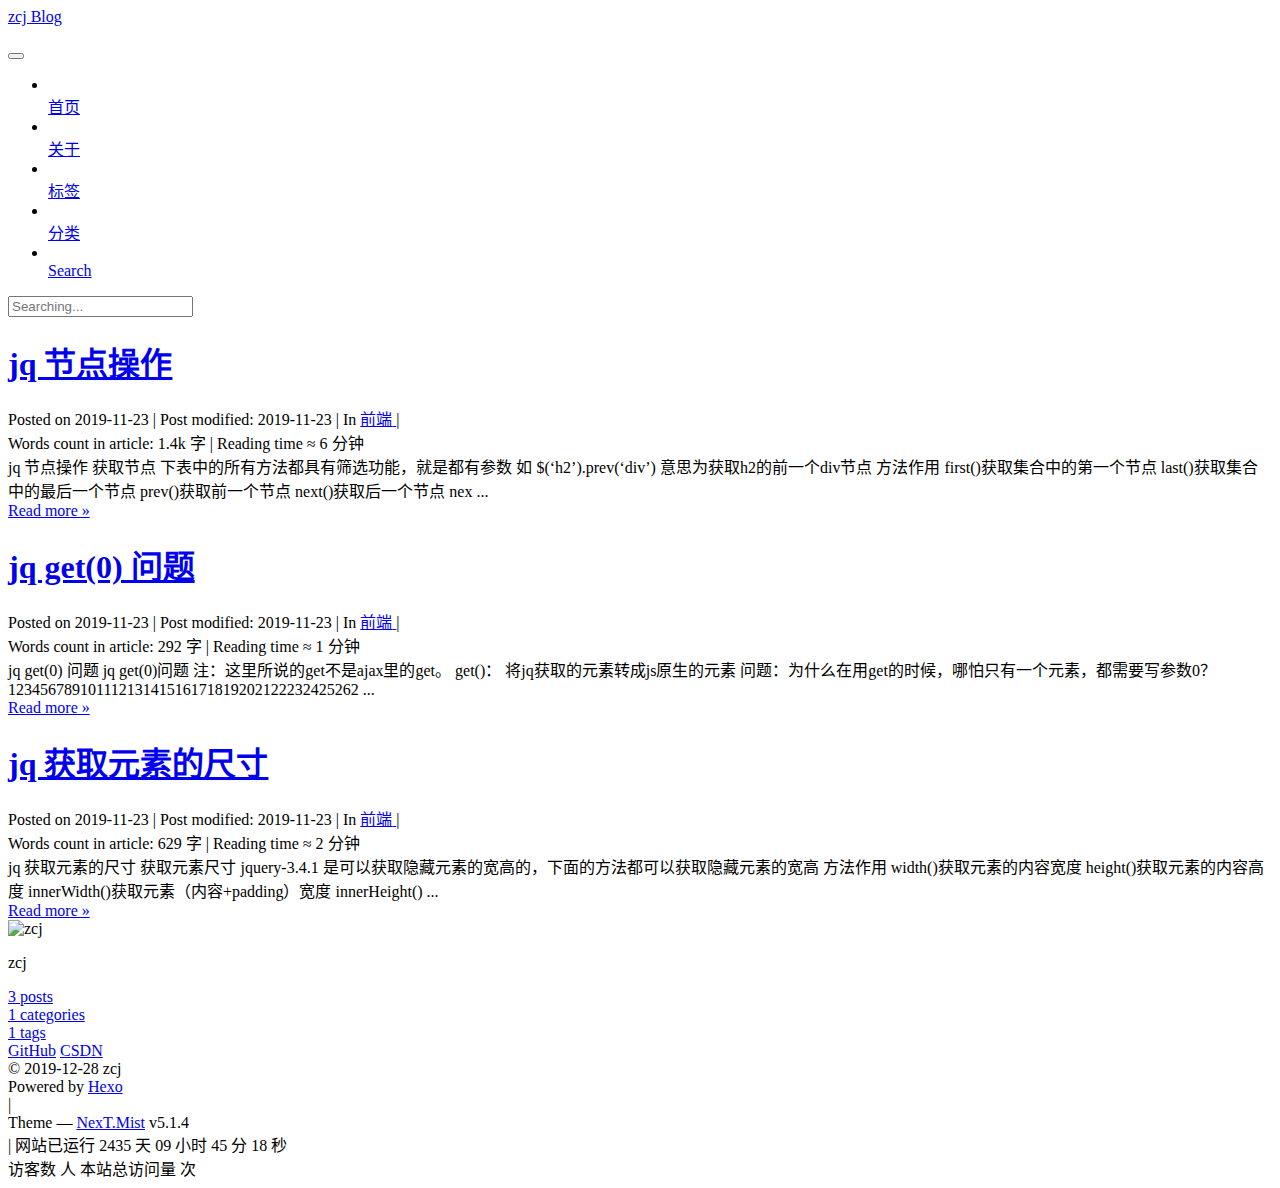
==== commit 7b561771: "Site updated: 2019-12-28 13:42:50" ====
--- a/index.html
+++ b/index.html
@@ -18,8 +18,8 @@
   
     
     
-  <script src="/zcjblog.io.git/lib/pace/pace.min.js?v=1.0.2"></script>
-  <link href="/zcjblog.io.git/lib/pace/pace-theme-minimal.min.css?v=1.0.2" rel="stylesheet">
+  <script src="/zcjblog.io/lib/pace/pace.min.js?v=1.0.2"></script>
+  <link href="/zcjblog.io/lib/pace/pace-theme-minimal.min.css?v=1.0.2" rel="stylesheet">
 
 
 
@@ -47,29 +47,29 @@
 
   
   
-  <link href="/zcjblog.io.git/lib/fancybox/source/jquery.fancybox.css?v=2.1.5" rel="stylesheet" type="text/css" />
-
-
-
-
-
-
-
-<link href="/zcjblog.io.git/lib/font-awesome/css/font-awesome.min.css?v=4.6.2" rel="stylesheet" type="text/css" />
-
-<link href="/zcjblog.io.git/css/main.css?v=5.1.4" rel="stylesheet" type="text/css" />
-
-
-  <link rel="apple-touch-icon" sizes="180x180" href="/zcjblog.io.git/images/apple-touch-icon-next.png?v=5.1.4">
-
-
-  <link rel="icon" type="image/png" sizes="32x32" href="/zcjblog.io.git/images/favicon-32x32-next.png?v=5.1.4">
-
-
-  <link rel="icon" type="image/png" sizes="16x16" href="/zcjblog.io.git/images/favicon-16x16-next.png?v=5.1.4">
-
-
-  <link rel="mask-icon" href="/zcjblog.io.git/images/logo.svg?v=5.1.4" color="#222">
+  <link href="/zcjblog.io/lib/fancybox/source/jquery.fancybox.css?v=2.1.5" rel="stylesheet" type="text/css" />
+
+
+
+
+
+
+
+<link href="/zcjblog.io/lib/font-awesome/css/font-awesome.min.css?v=4.6.2" rel="stylesheet" type="text/css" />
+
+<link href="/zcjblog.io/css/main.css?v=5.1.4" rel="stylesheet" type="text/css" />
+
+
+  <link rel="apple-touch-icon" sizes="180x180" href="/zcjblog.io/images/apple-touch-icon-next.png?v=5.1.4">
+
+
+  <link rel="icon" type="image/png" sizes="32x32" href="/zcjblog.io/images/favicon-32x32-next.png?v=5.1.4">
+
+
+  <link rel="icon" type="image/png" sizes="16x16" href="/zcjblog.io/images/favicon-16x16-next.png?v=5.1.4">
+
+
+  <link rel="mask-icon" href="/zcjblog.io/images/logo.svg?v=5.1.4" color="#222">
 
 
 
@@ -88,7 +88,7 @@
 
 <meta property="og:type" content="website">
 <meta property="og:title" content="zcj Blog">
-<meta property="og:url" content="https:&#x2F;&#x2F;github.com&#x2F;7778089zcj&#x2F;index.html">
+<meta property="og:url" content="https:&#x2F;&#x2F;7778089zcj.github.io&#x2F;zcjblog.io&#x2F;index.html">
 <meta property="og:site_name" content="zcj Blog">
 <meta property="og:locale" content="zh-CN">
 <meta name="twitter:card" content="summary">
@@ -98,7 +98,7 @@
 <script type="text/javascript" id="hexo.configurations">
   var NexT = window.NexT || {};
   var CONFIG = {
-    root: '/zcjblog.io.git/',
+    root: '/zcjblog.io/',
     scheme: 'Mist',
     version: '5.1.4',
     sidebar: {"position":"left","display":"post","offset":12,"b2t":false,"scrollpercent":false,"onmobile":false},
@@ -121,7 +121,7 @@
 
 
 
-  <link rel="canonical" href="https://github.com/7778089zcj/"/>
+  <link rel="canonical" href="https://7778089zcj.github.io/zcjblog.io/"/>
 
 
 
@@ -156,7 +156,7 @@
     
 
     <div class="custom-logo-site-title">
-      <a href="/zcjblog.io.git/"  class="brand" rel="start">
+      <a href="/zcjblog.io/"  class="brand" rel="start">
         <span class="logo-line-before"><i></i></span>
         <span class="site-title">zcj Blog</span>
         <span class="logo-line-after"><i></i></span>
@@ -184,7 +184,7 @@
       
         
         <li class="menu-item menu-item-首页">
-          <a href="/zcjblog.io.git/" rel="section">
+          <a href="/zcjblog.io/" rel="section">
             
               <i class="menu-item-icon fa fa-fw fa-home"></i> <br />
             
@@ -194,7 +194,7 @@
       
         
         <li class="menu-item menu-item-关于">
-          <a href="/zcjblog.io.git/about/" rel="section">
+          <a href="/zcjblog.io/about/" rel="section">
             
               <i class="menu-item-icon fa fa-fw fa-user"></i> <br />
             
@@ -204,7 +204,7 @@
       
         
         <li class="menu-item menu-item-标签">
-          <a href="/zcjblog.io.git/tags/" rel="section">
+          <a href="/zcjblog.io/tags/" rel="section">
             
               <i class="menu-item-icon fa fa-fw fa-tags"></i> <br />
             
@@ -214,7 +214,7 @@
       
         
         <li class="menu-item menu-item-分类">
-          <a href="/zcjblog.io.git/categories/" rel="section">
+          <a href="/zcjblog.io/categories/" rel="section">
             
               <i class="menu-item-icon fa fa-fw fa-th"></i> <br />
             
@@ -289,12 +289,12 @@
   
   
   <div class="post-block">
-    <link itemprop="mainEntityOfPage" href="https://github.com/7778089zcj/zcjblog.io.git/2019/11/23/jq-%E8%8A%82%E7%82%B9%E6%93%8D%E4%BD%9C/">
+    <link itemprop="mainEntityOfPage" href="https://7778089zcj.github.io/zcjblog.io/zcjblog.io/2019/11/23/jq-%E8%8A%82%E7%82%B9%E6%93%8D%E4%BD%9C/">
 
     <span hidden itemprop="author" itemscope itemtype="http://schema.org/Person">
       <meta itemprop="name" content="zcj">
       <meta itemprop="description" content="">
-      <meta itemprop="image" content="/zcjblog.io.git/images/1.jpg">
+      <meta itemprop="image" content="/zcjblog.io/images/1.jpg">
     </span>
 
     <span hidden itemprop="publisher" itemscope itemtype="http://schema.org/Organization">
@@ -308,7 +308,7 @@
         
           <h1 class="post-title" itemprop="name headline">
                 
-                <a class="post-title-link" href="/zcjblog.io.git/2019/11/23/jq-%E8%8A%82%E7%82%B9%E6%93%8D%E4%BD%9C/" itemprop="url">jq 节点操作</a></h1>
+                <a class="post-title-link" href="/zcjblog.io/2019/11/23/jq-%E8%8A%82%E7%82%B9%E6%93%8D%E4%BD%9C/" itemprop="url">jq 节点操作</a></h1>
         
 
         <div class="post-meta">
@@ -356,7 +356,7 @@
               
               
                 <span itemprop="about" itemscope itemtype="http://schema.org/Thing">
-                  <a href="/zcjblog.io.git/categories/%E5%89%8D%E7%AB%AF/" itemprop="url" rel="index">
+                  <a href="/zcjblog.io/categories/%E5%89%8D%E7%AB%AF/" itemprop="url" rel="index">
                     <span itemprop="name">前端</span>
                   </a>
                 </span>
@@ -374,8 +374,8 @@
                 <span class="post-meta-item-icon">
                   <i class="fa fa-comment-o"></i>
                 </span>
-                <a href="/zcjblog.io.git/2019/11/23/jq-%E8%8A%82%E7%82%B9%E6%93%8D%E4%BD%9C/#comments" itemprop="discussionUrl">
-                  <span class="post-comments-count valine-comment-count" data-xid="/zcjblog.io.git/2019/11/23/jq-%E8%8A%82%E7%82%B9%E6%93%8D%E4%BD%9C/" itemprop="commentCount"></span>
+                <a href="/zcjblog.io/2019/11/23/jq-%E8%8A%82%E7%82%B9%E6%93%8D%E4%BD%9C/#comments" itemprop="discussionUrl">
+                  <span class="post-comments-count valine-comment-count" data-xid="/zcjblog.io/2019/11/23/jq-%E8%8A%82%E7%82%B9%E6%93%8D%E4%BD%9C/" itemprop="commentCount"></span>
                 </a>
               </span>
             
@@ -449,7 +449,7 @@
           ...
           <!--noindex-->
           <div class="post-button text-center">
-            <a class="btn" href="/zcjblog.io.git/2019/11/23/jq-%E8%8A%82%E7%82%B9%E6%93%8D%E4%BD%9C/#more" rel="contents">
+            <a class="btn" href="/zcjblog.io/2019/11/23/jq-%E8%8A%82%E7%82%B9%E6%93%8D%E4%BD%9C/#more" rel="contents">
               Read more &raquo;
             </a>
           </div>
@@ -500,12 +500,12 @@
   
   
   <div class="post-block">
-    <link itemprop="mainEntityOfPage" href="https://github.com/7778089zcj/zcjblog.io.git/2019/11/23/jq%20get(0)%20%E9%97%AE%E9%A2%98/">
+    <link itemprop="mainEntityOfPage" href="https://7778089zcj.github.io/zcjblog.io/zcjblog.io/2019/11/23/jq%20get(0)%20%E9%97%AE%E9%A2%98/">
 
     <span hidden itemprop="author" itemscope itemtype="http://schema.org/Person">
       <meta itemprop="name" content="zcj">
       <meta itemprop="description" content="">
-      <meta itemprop="image" content="/zcjblog.io.git/images/1.jpg">
+      <meta itemprop="image" content="/zcjblog.io/images/1.jpg">
     </span>
 
     <span hidden itemprop="publisher" itemscope itemtype="http://schema.org/Organization">
@@ -519,7 +519,7 @@
         
           <h1 class="post-title" itemprop="name headline">
                 
-                <a class="post-title-link" href="/zcjblog.io.git/2019/11/23/jq%20get(0)%20%E9%97%AE%E9%A2%98/" itemprop="url">jq get(0) 问题</a></h1>
+                <a class="post-title-link" href="/zcjblog.io/2019/11/23/jq%20get(0)%20%E9%97%AE%E9%A2%98/" itemprop="url">jq get(0) 问题</a></h1>
         
 
         <div class="post-meta">
@@ -567,7 +567,7 @@
               
               
                 <span itemprop="about" itemscope itemtype="http://schema.org/Thing">
-                  <a href="/zcjblog.io.git/categories/%E5%89%8D%E7%AB%AF/" itemprop="url" rel="index">
+                  <a href="/zcjblog.io/categories/%E5%89%8D%E7%AB%AF/" itemprop="url" rel="index">
                     <span itemprop="name">前端</span>
                   </a>
                 </span>
@@ -585,8 +585,8 @@
                 <span class="post-meta-item-icon">
                   <i class="fa fa-comment-o"></i>
                 </span>
-                <a href="/zcjblog.io.git/2019/11/23/jq%20get(0)%20%E9%97%AE%E9%A2%98/#comments" itemprop="discussionUrl">
-                  <span class="post-comments-count valine-comment-count" data-xid="/zcjblog.io.git/2019/11/23/jq%20get(0)%20%E9%97%AE%E9%A2%98/" itemprop="commentCount"></span>
+                <a href="/zcjblog.io/2019/11/23/jq%20get(0)%20%E9%97%AE%E9%A2%98/#comments" itemprop="discussionUrl">
+                  <span class="post-comments-count valine-comment-count" data-xid="/zcjblog.io/2019/11/23/jq%20get(0)%20%E9%97%AE%E9%A2%98/" itemprop="commentCount"></span>
                 </a>
               </span>
             
@@ -655,7 +655,7 @@
           ...
           <!--noindex-->
           <div class="post-button text-center">
-            <a class="btn" href="/zcjblog.io.git/2019/11/23/jq%20get(0)%20%E9%97%AE%E9%A2%98/#more" rel="contents">
+            <a class="btn" href="/zcjblog.io/2019/11/23/jq%20get(0)%20%E9%97%AE%E9%A2%98/#more" rel="contents">
               Read more &raquo;
             </a>
           </div>
@@ -706,12 +706,12 @@
   
   
   <div class="post-block">
-    <link itemprop="mainEntityOfPage" href="https://github.com/7778089zcj/zcjblog.io.git/2019/11/23/jq%20%E8%8E%B7%E5%8F%96%E5%85%83%E7%B4%A0%E7%9A%84%E5%B0%BA%E5%AF%B8/">
+    <link itemprop="mainEntityOfPage" href="https://7778089zcj.github.io/zcjblog.io/zcjblog.io/2019/11/23/jq%20%E8%8E%B7%E5%8F%96%E5%85%83%E7%B4%A0%E7%9A%84%E5%B0%BA%E5%AF%B8/">
 
     <span hidden itemprop="author" itemscope itemtype="http://schema.org/Person">
       <meta itemprop="name" content="zcj">
       <meta itemprop="description" content="">
-      <meta itemprop="image" content="/zcjblog.io.git/images/1.jpg">
+      <meta itemprop="image" content="/zcjblog.io/images/1.jpg">
     </span>
 
     <span hidden itemprop="publisher" itemscope itemtype="http://schema.org/Organization">
@@ -725,7 +725,7 @@
         
           <h1 class="post-title" itemprop="name headline">
                 
-                <a class="post-title-link" href="/zcjblog.io.git/2019/11/23/jq%20%E8%8E%B7%E5%8F%96%E5%85%83%E7%B4%A0%E7%9A%84%E5%B0%BA%E5%AF%B8/" itemprop="url">jq 获取元素的尺寸</a></h1>
+                <a class="post-title-link" href="/zcjblog.io/2019/11/23/jq%20%E8%8E%B7%E5%8F%96%E5%85%83%E7%B4%A0%E7%9A%84%E5%B0%BA%E5%AF%B8/" itemprop="url">jq 获取元素的尺寸</a></h1>
         
 
         <div class="post-meta">
@@ -773,7 +773,7 @@
               
               
                 <span itemprop="about" itemscope itemtype="http://schema.org/Thing">
-                  <a href="/zcjblog.io.git/categories/%E5%89%8D%E7%AB%AF/" itemprop="url" rel="index">
+                  <a href="/zcjblog.io/categories/%E5%89%8D%E7%AB%AF/" itemprop="url" rel="index">
                     <span itemprop="name">前端</span>
                   </a>
                 </span>
@@ -791,8 +791,8 @@
                 <span class="post-meta-item-icon">
                   <i class="fa fa-comment-o"></i>
                 </span>
-                <a href="/zcjblog.io.git/2019/11/23/jq%20%E8%8E%B7%E5%8F%96%E5%85%83%E7%B4%A0%E7%9A%84%E5%B0%BA%E5%AF%B8/#comments" itemprop="discussionUrl">
-                  <span class="post-comments-count valine-comment-count" data-xid="/zcjblog.io.git/2019/11/23/jq%20%E8%8E%B7%E5%8F%96%E5%85%83%E7%B4%A0%E7%9A%84%E5%B0%BA%E5%AF%B8/" itemprop="commentCount"></span>
+                <a href="/zcjblog.io/2019/11/23/jq%20%E8%8E%B7%E5%8F%96%E5%85%83%E7%B4%A0%E7%9A%84%E5%B0%BA%E5%AF%B8/#comments" itemprop="discussionUrl">
+                  <span class="post-comments-count valine-comment-count" data-xid="/zcjblog.io/2019/11/23/jq%20%E8%8E%B7%E5%8F%96%E5%85%83%E7%B4%A0%E7%9A%84%E5%B0%BA%E5%AF%B8/" itemprop="commentCount"></span>
                 </a>
               </span>
             
@@ -866,7 +866,7 @@
           ...
           <!--noindex-->
           <div class="post-button text-center">
-            <a class="btn" href="/zcjblog.io.git/2019/11/23/jq%20%E8%8E%B7%E5%8F%96%E5%85%83%E7%B4%A0%E7%9A%84%E5%B0%BA%E5%AF%B8/#more" rel="contents">
+            <a class="btn" href="/zcjblog.io/2019/11/23/jq%20%E8%8E%B7%E5%8F%96%E5%85%83%E7%B4%A0%E7%9A%84%E5%B0%BA%E5%AF%B8/#more" rel="contents">
               Read more &raquo;
             </a>
           </div>
@@ -940,7 +940,7 @@
           <div class="site-author motion-element" itemprop="author" itemscope itemtype="http://schema.org/Person">
             
               <img class="site-author-image" itemprop="image"
-                src="/zcjblog.io.git/images/1.jpg"
+                src="/zcjblog.io/images/1.jpg"
                 alt="zcj" />
             
               <p class="site-author-name" itemprop="name">zcj</p>
@@ -952,7 +952,7 @@
             
               <div class="site-state-item site-state-posts">
               
-                <a href="/zcjblog.io.git/archives">
+                <a href="/zcjblog.io/archives">
               
                   <span class="site-state-item-count">3</span>
                   <span class="site-state-item-name">posts</span>
@@ -964,7 +964,7 @@
               
               
               <div class="site-state-item site-state-categories">
-                <a href="/zcjblog.io.git/categories/index.html">
+                <a href="/zcjblog.io/categories/index.html">
                   <span class="site-state-item-count">1</span>
                   <span class="site-state-item-name">categories</span>
                 </a>
@@ -975,7 +975,7 @@
               
               
               <div class="site-state-item site-state-tags">
-                <a href="/zcjblog.io.git/tags/index.html">
+                <a href="/zcjblog.io/tags/index.html">
                   <span class="site-state-item-count">1</span>
                   <span class="site-state-item-name">tags</span>
                 </a>
@@ -1155,63 +1155,63 @@
 
   
   
-    <script type="text/javascript" src="/zcjblog.io.git/lib/jquery/index.js?v=2.1.3"></script>
-  
-
-  
-  
-    <script type="text/javascript" src="/zcjblog.io.git/lib/fastclick/lib/fastclick.min.js?v=1.0.6"></script>
-  
-
-  
-  
-    <script type="text/javascript" src="/zcjblog.io.git/lib/jquery_lazyload/jquery.lazyload.js?v=1.9.7"></script>
-  
-
-  
-  
-    <script type="text/javascript" src="/zcjblog.io.git/lib/velocity/velocity.min.js?v=1.2.1"></script>
-  
-
-  
-  
-    <script type="text/javascript" src="/zcjblog.io.git/lib/velocity/velocity.ui.min.js?v=1.2.1"></script>
-  
-
-  
-  
-    <script type="text/javascript" src="/zcjblog.io.git/lib/fancybox/source/jquery.fancybox.pack.js?v=2.1.5"></script>
-  
-
-  
-  
-    <script type="text/javascript" src="/zcjblog.io.git/lib/three/three.min.js"></script>
-  
-
-  
-  
-    <script type="text/javascript" src="/zcjblog.io.git/lib/three/three-waves.min.js"></script>
-  
-
-
-  
-
-
-  <script type="text/javascript" src="/zcjblog.io.git/js/src/utils.js?v=5.1.4"></script>
-
-  <script type="text/javascript" src="/zcjblog.io.git/js/src/motion.js?v=5.1.4"></script>
-
-
-
-  
-  
-
-  
-
-  
-
-
-  <script type="text/javascript" src="/zcjblog.io.git/js/src/bootstrap.js?v=5.1.4"></script>
+    <script type="text/javascript" src="/zcjblog.io/lib/jquery/index.js?v=2.1.3"></script>
+  
+
+  
+  
+    <script type="text/javascript" src="/zcjblog.io/lib/fastclick/lib/fastclick.min.js?v=1.0.6"></script>
+  
+
+  
+  
+    <script type="text/javascript" src="/zcjblog.io/lib/jquery_lazyload/jquery.lazyload.js?v=1.9.7"></script>
+  
+
+  
+  
+    <script type="text/javascript" src="/zcjblog.io/lib/velocity/velocity.min.js?v=1.2.1"></script>
+  
+
+  
+  
+    <script type="text/javascript" src="/zcjblog.io/lib/velocity/velocity.ui.min.js?v=1.2.1"></script>
+  
+
+  
+  
+    <script type="text/javascript" src="/zcjblog.io/lib/fancybox/source/jquery.fancybox.pack.js?v=2.1.5"></script>
+  
+
+  
+  
+    <script type="text/javascript" src="/zcjblog.io/lib/three/three.min.js"></script>
+  
+
+  
+  
+    <script type="text/javascript" src="/zcjblog.io/lib/three/three-waves.min.js"></script>
+  
+
+
+  
+
+
+  <script type="text/javascript" src="/zcjblog.io/js/src/utils.js?v=5.1.4"></script>
+
+  <script type="text/javascript" src="/zcjblog.io/js/src/motion.js?v=5.1.4"></script>
+
+
+
+  
+  
+
+  
+
+  
+
+
+  <script type="text/javascript" src="/zcjblog.io/js/src/bootstrap.js?v=5.1.4"></script>
 
 
 
@@ -1283,7 +1283,7 @@
     } else if (/json$/i.test(search_path)) {
       isXml = false;
     }
-    var path = "/zcjblog.io.git/" + search_path;
+    var path = "/zcjblog.io/" + search_path;
     // monitor main search box;
 
     var onPopupClose = function (e) {
@@ -1607,11 +1607,11 @@
   
   
   
-  <link rel="stylesheet" href="/zcjblog.io.git/lib/needsharebutton/needsharebutton.css">
-
-  
-  
-  <script src="/zcjblog.io.git/lib/needsharebutton/needsharebutton.js"></script>
+  <link rel="stylesheet" href="/zcjblog.io/lib/needsharebutton/needsharebutton.css">
+
+  
+  
+  <script src="/zcjblog.io/lib/needsharebutton/needsharebutton.js"></script>
 
   <script>
     
@@ -1650,5 +1650,5 @@
 
   
 
-<script src="/zcjblog.io.git/live2dw/lib/L2Dwidget.min.js?094cbace49a39548bed64abff5988b05"></script><script>L2Dwidget.init({"model":{"scale":1,"hHeadPos":0.5,"vHeadPos":0.618,"jsonPath":"/zcjblog.io.git/live2dw/assets/tororo.model.json"},"display":{"superSample":2,"width":90,"height":180,"position":"right","hOffset":-30,"vOffset":-20},"mobile":{"show":true,"scale":0.5},"react":{"opacityDefault":0.7,"opacityOnHover":0.2},"log":false,"pluginJsPath":"lib/","pluginModelPath":"assets/","pluginRootPath":"live2dw/","tagMode":false});</script></body>
+<script src="/zcjblog.io/live2dw/lib/L2Dwidget.min.js?094cbace49a39548bed64abff5988b05"></script><script>L2Dwidget.init({"model":{"scale":1,"hHeadPos":0.5,"vHeadPos":0.618,"jsonPath":"/zcjblog.io/live2dw/assets/tororo.model.json"},"display":{"superSample":2,"width":90,"height":180,"position":"right","hOffset":-30,"vOffset":-20},"mobile":{"show":true,"scale":0.5},"react":{"opacityDefault":0.7,"opacityOnHover":0.2},"log":false,"pluginJsPath":"lib/","pluginModelPath":"assets/","pluginRootPath":"live2dw/","tagMode":false});</script></body>
 </html>
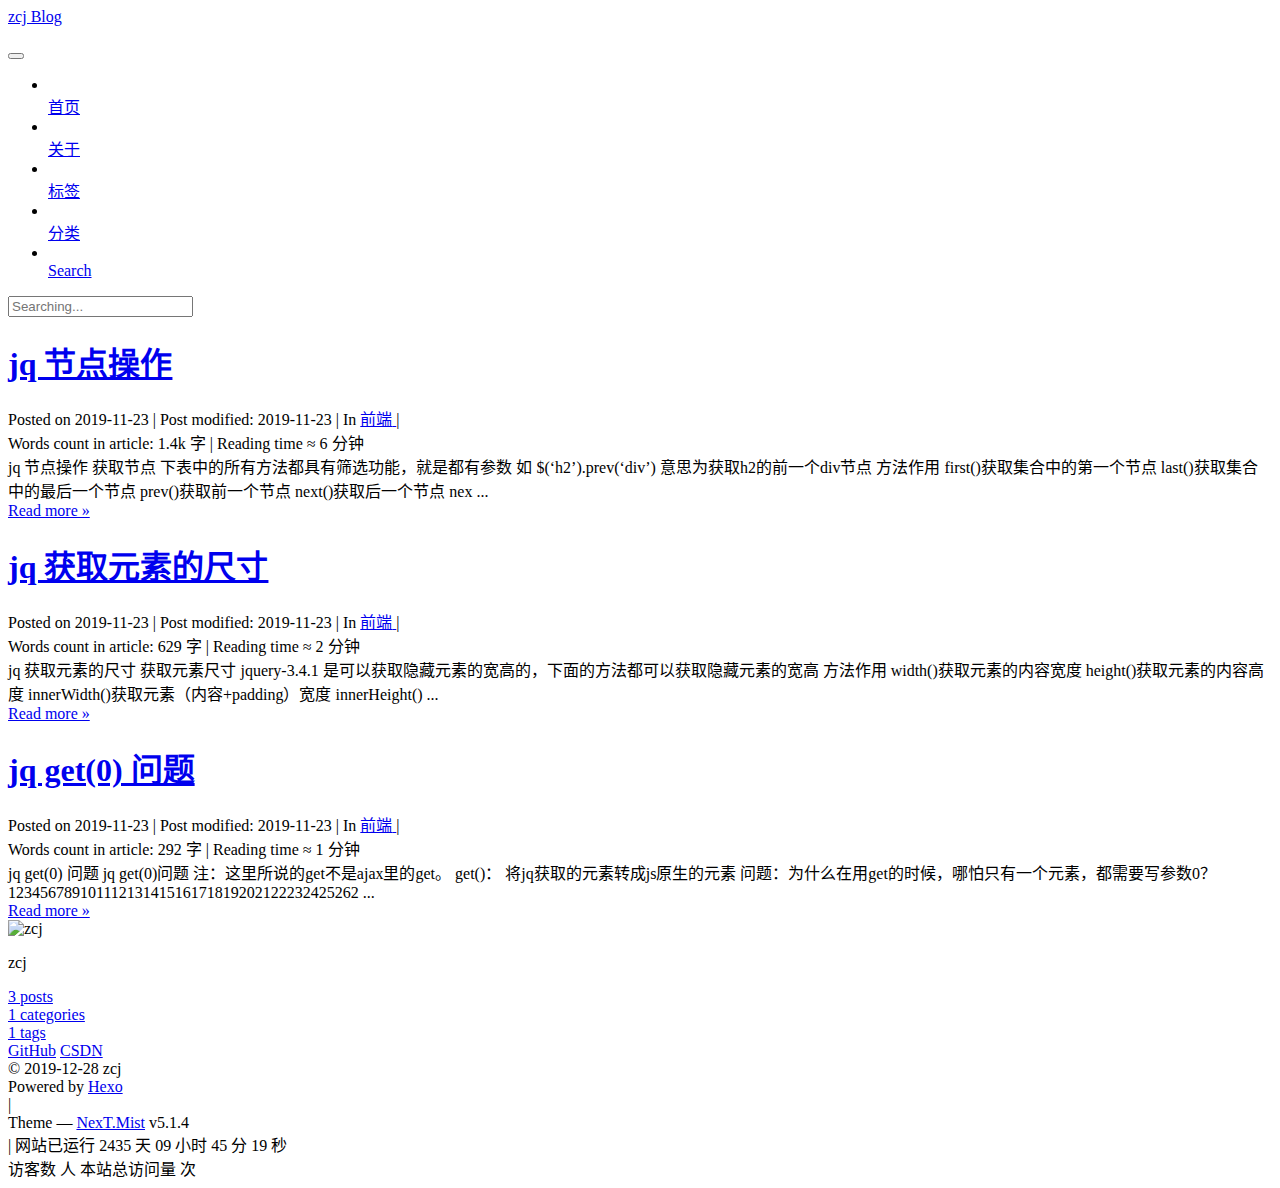
==== commit 5004d222: "Site updated: 2019-12-28 13:44:31" ====
--- a/index.html
+++ b/index.html
@@ -500,6 +500,217 @@
   
   
   <div class="post-block">
+    <link itemprop="mainEntityOfPage" href="https://7778089zcj.github.io/zcjblog.io/zcjblog.io/2019/11/23/jq%20%E8%8E%B7%E5%8F%96%E5%85%83%E7%B4%A0%E7%9A%84%E5%B0%BA%E5%AF%B8/">
+
+    <span hidden itemprop="author" itemscope itemtype="http://schema.org/Person">
+      <meta itemprop="name" content="zcj">
+      <meta itemprop="description" content="">
+      <meta itemprop="image" content="/zcjblog.io/images/1.jpg">
+    </span>
+
+    <span hidden itemprop="publisher" itemscope itemtype="http://schema.org/Organization">
+      <meta itemprop="name" content="zcj Blog">
+    </span>
+
+    
+      <header class="post-header">
+
+        
+        
+          <h1 class="post-title" itemprop="name headline">
+                
+                <a class="post-title-link" href="/zcjblog.io/2019/11/23/jq%20%E8%8E%B7%E5%8F%96%E5%85%83%E7%B4%A0%E7%9A%84%E5%B0%BA%E5%AF%B8/" itemprop="url">jq 获取元素的尺寸</a></h1>
+        
+
+        <div class="post-meta">
+        
+          <span class="post-time">
+            
+              <span class="post-meta-item-icon">
+                <i class="fa fa-calendar-o"></i>
+              </span>
+              
+                <span class="post-meta-item-text">Posted on</span>
+              
+              <time title="Post created" itemprop="dateCreated datePublished" datetime="2019-11-23T15:53:29+08:00">
+                2019-11-23
+              </time>
+            
+
+            
+              <span class="post-meta-divider">|</span>
+            
+
+            
+              <span class="post-meta-item-icon">
+                <i class="fa fa-calendar-check-o"></i>
+              </span>
+              
+                <span class="post-meta-item-text">Post modified&#58;</span>
+              
+              <time title="Post modified" itemprop="dateModified" datetime="2019-11-23T15:56:50+08:00">
+                2019-11-23
+              </time>
+            
+          </span>
+
+          
+            <span class="post-category" >
+            
+              <span class="post-meta-divider">|</span>
+            
+              <span class="post-meta-item-icon">
+                <i class="fa fa-folder-o"></i>
+              </span>
+              
+                <span class="post-meta-item-text">In</span>
+              
+              
+                <span itemprop="about" itemscope itemtype="http://schema.org/Thing">
+                  <a href="/zcjblog.io/categories/%E5%89%8D%E7%AB%AF/" itemprop="url" rel="index">
+                    <span itemprop="name">前端</span>
+                  </a>
+                </span>
+
+                
+                
+              
+            </span>
+          
+
+          
+            
+              <span class="post-comments-count">
+                <span class="post-meta-divider">|</span>
+                <span class="post-meta-item-icon">
+                  <i class="fa fa-comment-o"></i>
+                </span>
+                <a href="/zcjblog.io/2019/11/23/jq%20%E8%8E%B7%E5%8F%96%E5%85%83%E7%B4%A0%E7%9A%84%E5%B0%BA%E5%AF%B8/#comments" itemprop="discussionUrl">
+                  <span class="post-comments-count valine-comment-count" data-xid="/zcjblog.io/2019/11/23/jq%20%E8%8E%B7%E5%8F%96%E5%85%83%E7%B4%A0%E7%9A%84%E5%B0%BA%E5%AF%B8/" itemprop="commentCount"></span>
+                </a>
+              </span>
+            
+          
+
+          
+          
+
+          
+
+          
+            <div class="post-wordcount">
+              
+                
+                <span class="post-meta-item-icon">
+                  <i class="fa fa-file-word-o"></i>
+                </span>
+                
+                  <span class="post-meta-item-text">Words count in article&#58;</span>
+                
+                <span title="Words count in article">
+                  629 字
+                </span>
+              
+
+              
+                <span class="post-meta-divider">|</span>
+              
+
+              
+                <span class="post-meta-item-icon">
+                  <i class="fa fa-clock-o"></i>
+                </span>
+                
+                  <span class="post-meta-item-text">Reading time &asymp;</span>
+                
+                <span title="Reading time">
+                  2 分钟
+                </span>
+              
+            </div>
+          
+
+          
+
+        </div>
+      </header>
+    
+
+    
+    
+    
+    <div class="post-body" itemprop="articleBody">
+
+      
+      
+
+      
+        
+          
+          jq 获取元素的尺寸
+ 获取元素尺寸
+jquery-3.4.1 是可以获取隐藏元素的宽高的，下面的方法都可以获取隐藏元素的宽高
+
+
+方法作用
+width()获取元素的内容宽度
+height()获取元素的内容高度
+innerWidth()获取元素（内容+padding）宽度
+innerHeight()
+          ...
+          <!--noindex-->
+          <div class="post-button text-center">
+            <a class="btn" href="/zcjblog.io/2019/11/23/jq%20%E8%8E%B7%E5%8F%96%E5%85%83%E7%B4%A0%E7%9A%84%E5%B0%BA%E5%AF%B8/#more" rel="contents">
+              Read more &raquo;
+            </a>
+          </div>
+          <!--/noindex-->
+        
+      
+    </div>
+    
+    
+    
+
+    
+
+    
+
+    
+
+    <footer class="post-footer">
+      
+
+      
+
+      
+
+      
+      
+        <div class="post-eof"></div>
+      
+    </footer>
+  </div>
+  
+  
+  
+  </article>
+
+
+    
+      
+
+  
+
+  
+  
+  
+
+  <article class="post post-type-normal" itemscope itemtype="http://schema.org/Article">
+  
+  
+  
+  <div class="post-block">
     <link itemprop="mainEntityOfPage" href="https://7778089zcj.github.io/zcjblog.io/zcjblog.io/2019/11/23/jq%20get(0)%20%E9%97%AE%E9%A2%98/">
 
     <span hidden itemprop="author" itemscope itemtype="http://schema.org/Person">
@@ -656,217 +867,6 @@
           <!--noindex-->
           <div class="post-button text-center">
             <a class="btn" href="/zcjblog.io/2019/11/23/jq%20get(0)%20%E9%97%AE%E9%A2%98/#more" rel="contents">
-              Read more &raquo;
-            </a>
-          </div>
-          <!--/noindex-->
-        
-      
-    </div>
-    
-    
-    
-
-    
-
-    
-
-    
-
-    <footer class="post-footer">
-      
-
-      
-
-      
-
-      
-      
-        <div class="post-eof"></div>
-      
-    </footer>
-  </div>
-  
-  
-  
-  </article>
-
-
-    
-      
-
-  
-
-  
-  
-  
-
-  <article class="post post-type-normal" itemscope itemtype="http://schema.org/Article">
-  
-  
-  
-  <div class="post-block">
-    <link itemprop="mainEntityOfPage" href="https://7778089zcj.github.io/zcjblog.io/zcjblog.io/2019/11/23/jq%20%E8%8E%B7%E5%8F%96%E5%85%83%E7%B4%A0%E7%9A%84%E5%B0%BA%E5%AF%B8/">
-
-    <span hidden itemprop="author" itemscope itemtype="http://schema.org/Person">
-      <meta itemprop="name" content="zcj">
-      <meta itemprop="description" content="">
-      <meta itemprop="image" content="/zcjblog.io/images/1.jpg">
-    </span>
-
-    <span hidden itemprop="publisher" itemscope itemtype="http://schema.org/Organization">
-      <meta itemprop="name" content="zcj Blog">
-    </span>
-
-    
-      <header class="post-header">
-
-        
-        
-          <h1 class="post-title" itemprop="name headline">
-                
-                <a class="post-title-link" href="/zcjblog.io/2019/11/23/jq%20%E8%8E%B7%E5%8F%96%E5%85%83%E7%B4%A0%E7%9A%84%E5%B0%BA%E5%AF%B8/" itemprop="url">jq 获取元素的尺寸</a></h1>
-        
-
-        <div class="post-meta">
-        
-          <span class="post-time">
-            
-              <span class="post-meta-item-icon">
-                <i class="fa fa-calendar-o"></i>
-              </span>
-              
-                <span class="post-meta-item-text">Posted on</span>
-              
-              <time title="Post created" itemprop="dateCreated datePublished" datetime="2019-11-23T15:53:29+08:00">
-                2019-11-23
-              </time>
-            
-
-            
-              <span class="post-meta-divider">|</span>
-            
-
-            
-              <span class="post-meta-item-icon">
-                <i class="fa fa-calendar-check-o"></i>
-              </span>
-              
-                <span class="post-meta-item-text">Post modified&#58;</span>
-              
-              <time title="Post modified" itemprop="dateModified" datetime="2019-11-23T15:56:50+08:00">
-                2019-11-23
-              </time>
-            
-          </span>
-
-          
-            <span class="post-category" >
-            
-              <span class="post-meta-divider">|</span>
-            
-              <span class="post-meta-item-icon">
-                <i class="fa fa-folder-o"></i>
-              </span>
-              
-                <span class="post-meta-item-text">In</span>
-              
-              
-                <span itemprop="about" itemscope itemtype="http://schema.org/Thing">
-                  <a href="/zcjblog.io/categories/%E5%89%8D%E7%AB%AF/" itemprop="url" rel="index">
-                    <span itemprop="name">前端</span>
-                  </a>
-                </span>
-
-                
-                
-              
-            </span>
-          
-
-          
-            
-              <span class="post-comments-count">
-                <span class="post-meta-divider">|</span>
-                <span class="post-meta-item-icon">
-                  <i class="fa fa-comment-o"></i>
-                </span>
-                <a href="/zcjblog.io/2019/11/23/jq%20%E8%8E%B7%E5%8F%96%E5%85%83%E7%B4%A0%E7%9A%84%E5%B0%BA%E5%AF%B8/#comments" itemprop="discussionUrl">
-                  <span class="post-comments-count valine-comment-count" data-xid="/zcjblog.io/2019/11/23/jq%20%E8%8E%B7%E5%8F%96%E5%85%83%E7%B4%A0%E7%9A%84%E5%B0%BA%E5%AF%B8/" itemprop="commentCount"></span>
-                </a>
-              </span>
-            
-          
-
-          
-          
-
-          
-
-          
-            <div class="post-wordcount">
-              
-                
-                <span class="post-meta-item-icon">
-                  <i class="fa fa-file-word-o"></i>
-                </span>
-                
-                  <span class="post-meta-item-text">Words count in article&#58;</span>
-                
-                <span title="Words count in article">
-                  629 字
-                </span>
-              
-
-              
-                <span class="post-meta-divider">|</span>
-              
-
-              
-                <span class="post-meta-item-icon">
-                  <i class="fa fa-clock-o"></i>
-                </span>
-                
-                  <span class="post-meta-item-text">Reading time &asymp;</span>
-                
-                <span title="Reading time">
-                  2 分钟
-                </span>
-              
-            </div>
-          
-
-          
-
-        </div>
-      </header>
-    
-
-    
-    
-    
-    <div class="post-body" itemprop="articleBody">
-
-      
-      
-
-      
-        
-          
-          jq 获取元素的尺寸
- 获取元素尺寸
-jquery-3.4.1 是可以获取隐藏元素的宽高的，下面的方法都可以获取隐藏元素的宽高
-
-
-方法作用
-width()获取元素的内容宽度
-height()获取元素的内容高度
-innerWidth()获取元素（内容+padding）宽度
-innerHeight()
-          ...
-          <!--noindex-->
-          <div class="post-button text-center">
-            <a class="btn" href="/zcjblog.io/2019/11/23/jq%20%E8%8E%B7%E5%8F%96%E5%85%83%E7%B4%A0%E7%9A%84%E5%B0%BA%E5%AF%B8/#more" rel="contents">
               Read more &raquo;
             </a>
           </div>
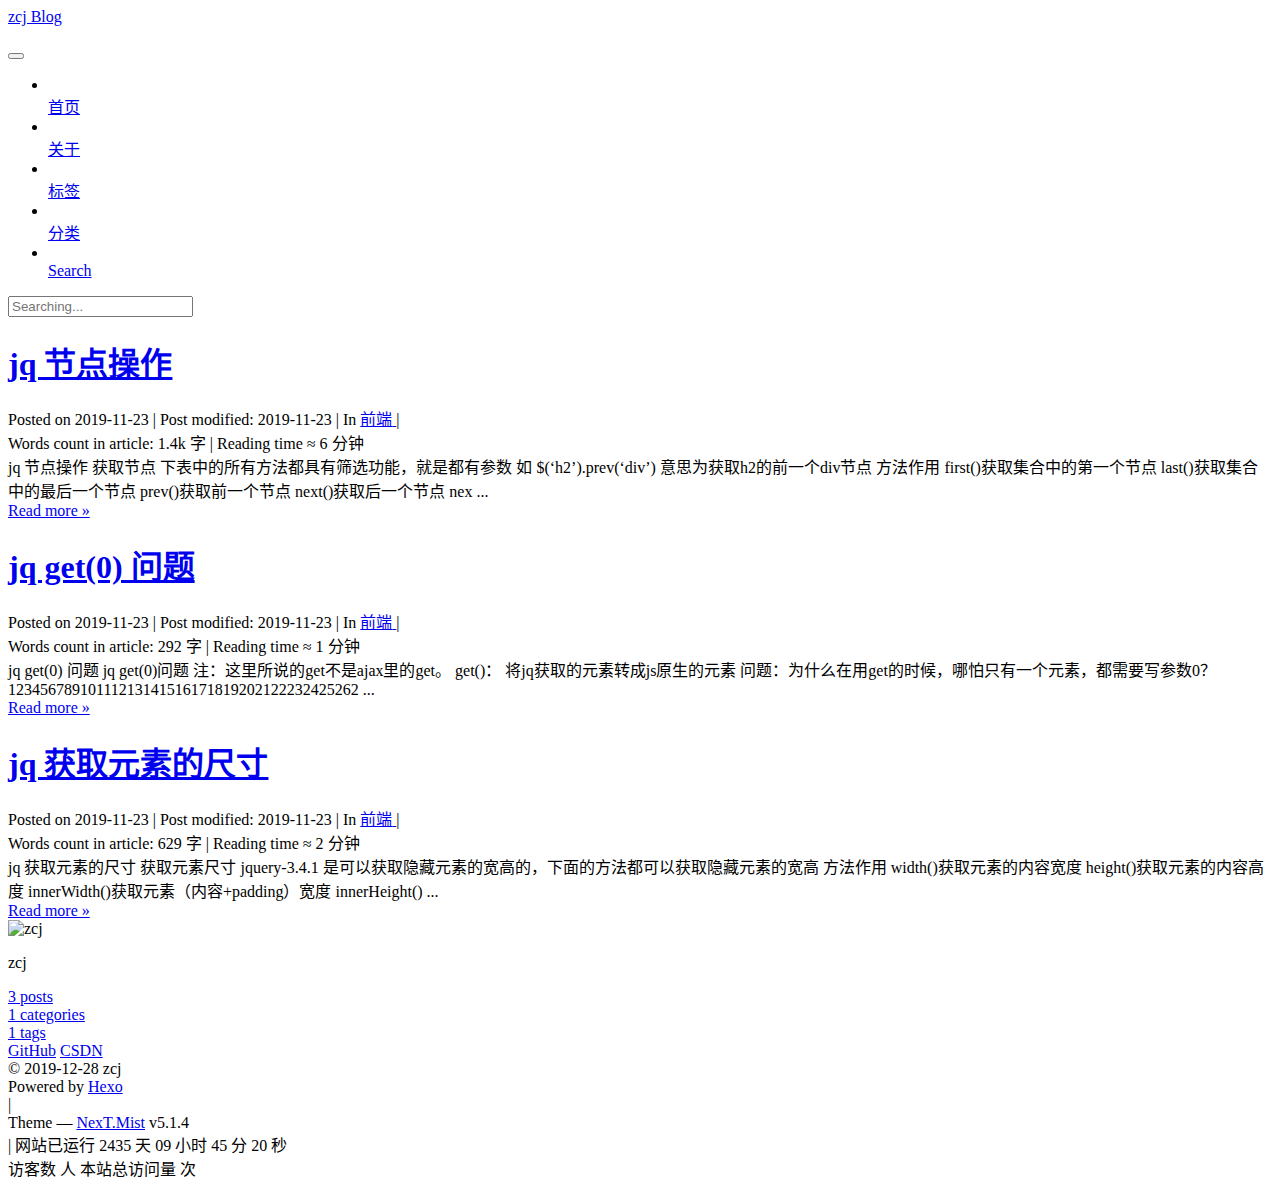
==== commit 8b3a20c7: "Site updated: 2019-12-28 13:46:06" ====
--- a/index.html
+++ b/index.html
@@ -500,6 +500,212 @@
   
   
   <div class="post-block">
+    <link itemprop="mainEntityOfPage" href="https://7778089zcj.github.io/zcjblog.io/zcjblog.io/2019/11/23/jq%20get(0)%20%E9%97%AE%E9%A2%98/">
+
+    <span hidden itemprop="author" itemscope itemtype="http://schema.org/Person">
+      <meta itemprop="name" content="zcj">
+      <meta itemprop="description" content="">
+      <meta itemprop="image" content="/zcjblog.io/images/1.jpg">
+    </span>
+
+    <span hidden itemprop="publisher" itemscope itemtype="http://schema.org/Organization">
+      <meta itemprop="name" content="zcj Blog">
+    </span>
+
+    
+      <header class="post-header">
+
+        
+        
+          <h1 class="post-title" itemprop="name headline">
+                
+                <a class="post-title-link" href="/zcjblog.io/2019/11/23/jq%20get(0)%20%E9%97%AE%E9%A2%98/" itemprop="url">jq get(0) 问题</a></h1>
+        
+
+        <div class="post-meta">
+        
+          <span class="post-time">
+            
+              <span class="post-meta-item-icon">
+                <i class="fa fa-calendar-o"></i>
+              </span>
+              
+                <span class="post-meta-item-text">Posted on</span>
+              
+              <time title="Post created" itemprop="dateCreated datePublished" datetime="2019-11-23T15:53:29+08:00">
+                2019-11-23
+              </time>
+            
+
+            
+              <span class="post-meta-divider">|</span>
+            
+
+            
+              <span class="post-meta-item-icon">
+                <i class="fa fa-calendar-check-o"></i>
+              </span>
+              
+                <span class="post-meta-item-text">Post modified&#58;</span>
+              
+              <time title="Post modified" itemprop="dateModified" datetime="2019-11-23T15:56:28+08:00">
+                2019-11-23
+              </time>
+            
+          </span>
+
+          
+            <span class="post-category" >
+            
+              <span class="post-meta-divider">|</span>
+            
+              <span class="post-meta-item-icon">
+                <i class="fa fa-folder-o"></i>
+              </span>
+              
+                <span class="post-meta-item-text">In</span>
+              
+              
+                <span itemprop="about" itemscope itemtype="http://schema.org/Thing">
+                  <a href="/zcjblog.io/categories/%E5%89%8D%E7%AB%AF/" itemprop="url" rel="index">
+                    <span itemprop="name">前端</span>
+                  </a>
+                </span>
+
+                
+                
+              
+            </span>
+          
+
+          
+            
+              <span class="post-comments-count">
+                <span class="post-meta-divider">|</span>
+                <span class="post-meta-item-icon">
+                  <i class="fa fa-comment-o"></i>
+                </span>
+                <a href="/zcjblog.io/2019/11/23/jq%20get(0)%20%E9%97%AE%E9%A2%98/#comments" itemprop="discussionUrl">
+                  <span class="post-comments-count valine-comment-count" data-xid="/zcjblog.io/2019/11/23/jq%20get(0)%20%E9%97%AE%E9%A2%98/" itemprop="commentCount"></span>
+                </a>
+              </span>
+            
+          
+
+          
+          
+
+          
+
+          
+            <div class="post-wordcount">
+              
+                
+                <span class="post-meta-item-icon">
+                  <i class="fa fa-file-word-o"></i>
+                </span>
+                
+                  <span class="post-meta-item-text">Words count in article&#58;</span>
+                
+                <span title="Words count in article">
+                  292 字
+                </span>
+              
+
+              
+                <span class="post-meta-divider">|</span>
+              
+
+              
+                <span class="post-meta-item-icon">
+                  <i class="fa fa-clock-o"></i>
+                </span>
+                
+                  <span class="post-meta-item-text">Reading time &asymp;</span>
+                
+                <span title="Reading time">
+                  1 分钟
+                </span>
+              
+            </div>
+          
+
+          
+
+        </div>
+      </header>
+    
+
+    
+    
+    
+    <div class="post-body" itemprop="articleBody">
+
+      
+      
+
+      
+        
+          
+          jq get(0) 问题
+ jq get(0)问题
+注：这里所说的get不是ajax里的get。
+get()： 将jq获取的元素转成js原生的元素
+问题：为什么在用get的时候，哪怕只有一个元素，都需要写参数0？12345678910111213141516171819202122232425262
+          ...
+          <!--noindex-->
+          <div class="post-button text-center">
+            <a class="btn" href="/zcjblog.io/2019/11/23/jq%20get(0)%20%E9%97%AE%E9%A2%98/#more" rel="contents">
+              Read more &raquo;
+            </a>
+          </div>
+          <!--/noindex-->
+        
+      
+    </div>
+    
+    
+    
+
+    
+
+    
+
+    
+
+    <footer class="post-footer">
+      
+
+      
+
+      
+
+      
+      
+        <div class="post-eof"></div>
+      
+    </footer>
+  </div>
+  
+  
+  
+  </article>
+
+
+    
+      
+
+  
+
+  
+  
+  
+
+  <article class="post post-type-normal" itemscope itemtype="http://schema.org/Article">
+  
+  
+  
+  <div class="post-block">
     <link itemprop="mainEntityOfPage" href="https://7778089zcj.github.io/zcjblog.io/zcjblog.io/2019/11/23/jq%20%E8%8E%B7%E5%8F%96%E5%85%83%E7%B4%A0%E7%9A%84%E5%B0%BA%E5%AF%B8/">
 
     <span hidden itemprop="author" itemscope itemtype="http://schema.org/Person">
@@ -661,212 +867,6 @@
           <!--noindex-->
           <div class="post-button text-center">
             <a class="btn" href="/zcjblog.io/2019/11/23/jq%20%E8%8E%B7%E5%8F%96%E5%85%83%E7%B4%A0%E7%9A%84%E5%B0%BA%E5%AF%B8/#more" rel="contents">
-              Read more &raquo;
-            </a>
-          </div>
-          <!--/noindex-->
-        
-      
-    </div>
-    
-    
-    
-
-    
-
-    
-
-    
-
-    <footer class="post-footer">
-      
-
-      
-
-      
-
-      
-      
-        <div class="post-eof"></div>
-      
-    </footer>
-  </div>
-  
-  
-  
-  </article>
-
-
-    
-      
-
-  
-
-  
-  
-  
-
-  <article class="post post-type-normal" itemscope itemtype="http://schema.org/Article">
-  
-  
-  
-  <div class="post-block">
-    <link itemprop="mainEntityOfPage" href="https://7778089zcj.github.io/zcjblog.io/zcjblog.io/2019/11/23/jq%20get(0)%20%E9%97%AE%E9%A2%98/">
-
-    <span hidden itemprop="author" itemscope itemtype="http://schema.org/Person">
-      <meta itemprop="name" content="zcj">
-      <meta itemprop="description" content="">
-      <meta itemprop="image" content="/zcjblog.io/images/1.jpg">
-    </span>
-
-    <span hidden itemprop="publisher" itemscope itemtype="http://schema.org/Organization">
-      <meta itemprop="name" content="zcj Blog">
-    </span>
-
-    
-      <header class="post-header">
-
-        
-        
-          <h1 class="post-title" itemprop="name headline">
-                
-                <a class="post-title-link" href="/zcjblog.io/2019/11/23/jq%20get(0)%20%E9%97%AE%E9%A2%98/" itemprop="url">jq get(0) 问题</a></h1>
-        
-
-        <div class="post-meta">
-        
-          <span class="post-time">
-            
-              <span class="post-meta-item-icon">
-                <i class="fa fa-calendar-o"></i>
-              </span>
-              
-                <span class="post-meta-item-text">Posted on</span>
-              
-              <time title="Post created" itemprop="dateCreated datePublished" datetime="2019-11-23T15:53:29+08:00">
-                2019-11-23
-              </time>
-            
-
-            
-              <span class="post-meta-divider">|</span>
-            
-
-            
-              <span class="post-meta-item-icon">
-                <i class="fa fa-calendar-check-o"></i>
-              </span>
-              
-                <span class="post-meta-item-text">Post modified&#58;</span>
-              
-              <time title="Post modified" itemprop="dateModified" datetime="2019-11-23T15:56:28+08:00">
-                2019-11-23
-              </time>
-            
-          </span>
-
-          
-            <span class="post-category" >
-            
-              <span class="post-meta-divider">|</span>
-            
-              <span class="post-meta-item-icon">
-                <i class="fa fa-folder-o"></i>
-              </span>
-              
-                <span class="post-meta-item-text">In</span>
-              
-              
-                <span itemprop="about" itemscope itemtype="http://schema.org/Thing">
-                  <a href="/zcjblog.io/categories/%E5%89%8D%E7%AB%AF/" itemprop="url" rel="index">
-                    <span itemprop="name">前端</span>
-                  </a>
-                </span>
-
-                
-                
-              
-            </span>
-          
-
-          
-            
-              <span class="post-comments-count">
-                <span class="post-meta-divider">|</span>
-                <span class="post-meta-item-icon">
-                  <i class="fa fa-comment-o"></i>
-                </span>
-                <a href="/zcjblog.io/2019/11/23/jq%20get(0)%20%E9%97%AE%E9%A2%98/#comments" itemprop="discussionUrl">
-                  <span class="post-comments-count valine-comment-count" data-xid="/zcjblog.io/2019/11/23/jq%20get(0)%20%E9%97%AE%E9%A2%98/" itemprop="commentCount"></span>
-                </a>
-              </span>
-            
-          
-
-          
-          
-
-          
-
-          
-            <div class="post-wordcount">
-              
-                
-                <span class="post-meta-item-icon">
-                  <i class="fa fa-file-word-o"></i>
-                </span>
-                
-                  <span class="post-meta-item-text">Words count in article&#58;</span>
-                
-                <span title="Words count in article">
-                  292 字
-                </span>
-              
-
-              
-                <span class="post-meta-divider">|</span>
-              
-
-              
-                <span class="post-meta-item-icon">
-                  <i class="fa fa-clock-o"></i>
-                </span>
-                
-                  <span class="post-meta-item-text">Reading time &asymp;</span>
-                
-                <span title="Reading time">
-                  1 分钟
-                </span>
-              
-            </div>
-          
-
-          
-
-        </div>
-      </header>
-    
-
-    
-    
-    
-    <div class="post-body" itemprop="articleBody">
-
-      
-      
-
-      
-        
-          
-          jq get(0) 问题
- jq get(0)问题
-注：这里所说的get不是ajax里的get。
-get()： 将jq获取的元素转成js原生的元素
-问题：为什么在用get的时候，哪怕只有一个元素，都需要写参数0？12345678910111213141516171819202122232425262
-          ...
-          <!--noindex-->
-          <div class="post-button text-center">
-            <a class="btn" href="/zcjblog.io/2019/11/23/jq%20get(0)%20%E9%97%AE%E9%A2%98/#more" rel="contents">
               Read more &raquo;
             </a>
           </div>
